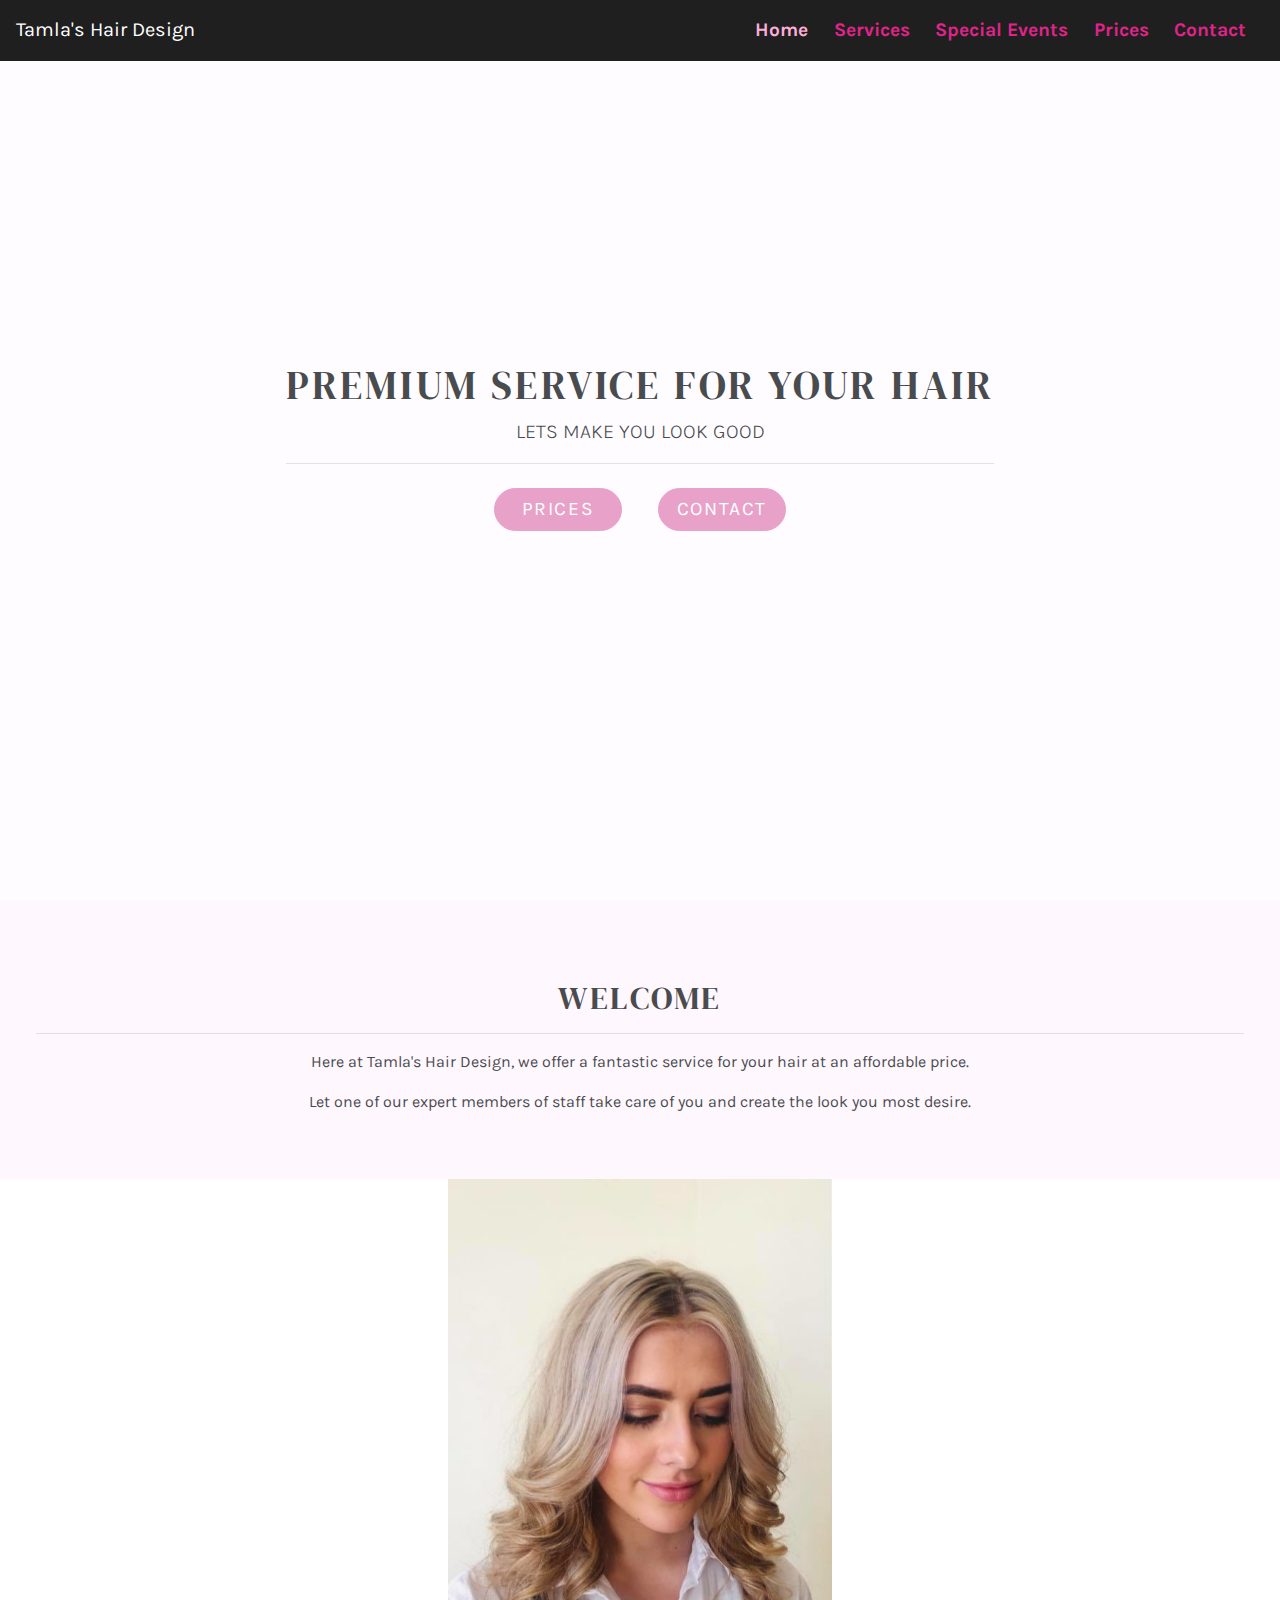
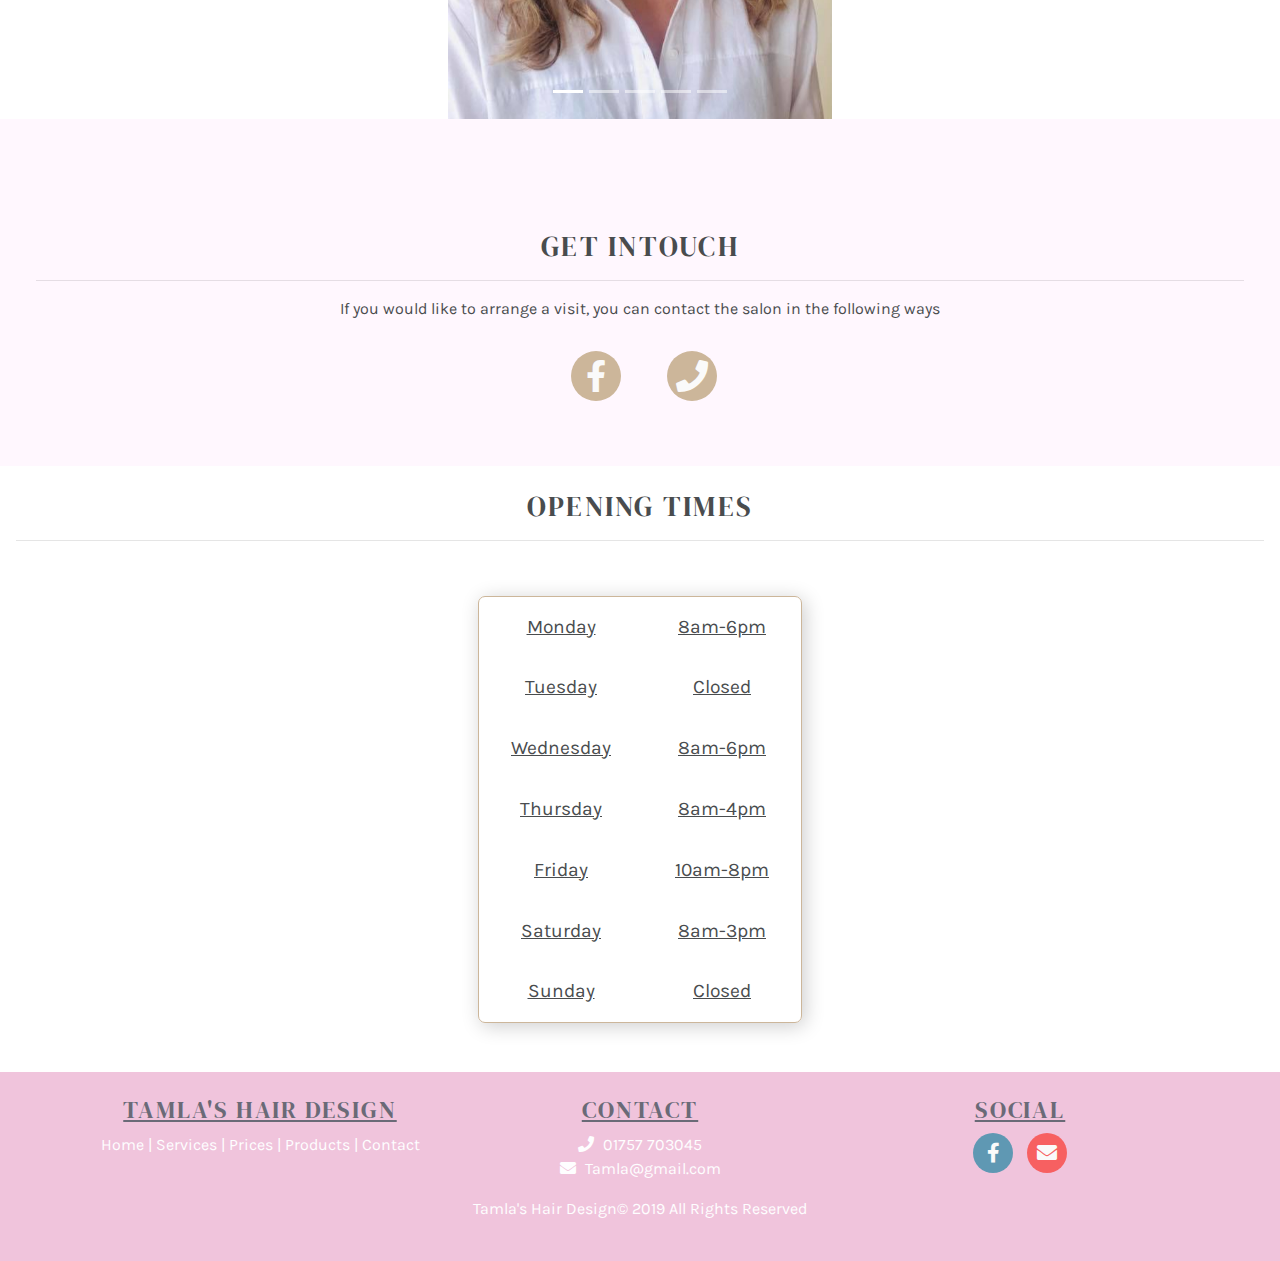
==== index.html @ ce4159d0 "refined index styles" ====
<!DOCTYPE html>
<html lang="en">

<head>
  <meta charset="UTF-8">
  <meta name="viewport" content="width=device-width, initial-scale=1.0">
  <meta http-equiv="X-UA-Compatible" content="ie=edge">
  <title>Tamla's Hair Design</title>

  <link rel="stylesheet" href="https://stackpath.bootstrapcdn.com/bootstrap/4.3.1/css/bootstrap.min.css" integrity="sha384-ggOyR0iXCbMQv3Xipma34MD+dH/1fQ784/j6cY/iJTQUOhcWr7x9JvoRxT2MZw1T" crossorigin="anonymous">
  <link rel="stylesheet" href="https://cdnjs.cloudflare.com/ajax/libs/font-awesome/5.9.0/css/all.min.css">
  <link rel="stylesheet" href="assets/styles/css/styles.css">
</head>

<body>

  <!--                                           Nav Section-->
  <div id="wrapper">
    <nav class="navbar navbar-expand-lg navbar-char">
      <a class="navbar-brand brand-color" href="index.html">Tamla's Hair Design</a>

      <button id="navbar-responsive-btn" class="navbar-toggler" type="button" data-toggle="collapse" data-target="#navbarLinks" aria-controls="navbarSupportedContent" aria-expanded="false" aria-label="Toggle navigation">
        <div class="icons">
          <span class="icon-bar icon-bar-top navbar-toggler-icon"></span>
          <span class="icon-bar navbar-toggler-icon"></span>
          <span class="icon-bar bottom navbar-toggler-icon"></span>
        </div>
      </button>

      <div class="collapse navbar-collapse" id="navbarLinks">
        <ul class="navbar-nav ml-auto">
          <li class="nav-item">
            <a class="nav-link active" href="index.html">Home <span class="sr-only">(current)</span></a>
          </li>
          <li class="nav-item">
            <a class="nav-link" href="service.html">Services</a>
          </li>
          <li class="nav-item">
            <a class="nav-link" href="spec-events.html">Special Events</a>
          </li>
          <li class="nav-item">
            <a class="nav-link" href="prices.html">Prices</a>
          </li>
          <li class="nav-item">
            <a class="nav-link" href="contact.html">Contact</a>
          </li>
        </ul>
      </div>
    </nav>
  </div>
  <!--                                           Callout Section-->
  <section class="container-fluid callout-section">

    <div class"row padding callout-container">
      <div class="col-xs-12 callout jumbotron jumbotron-color text-center">
        <h1>Premium service for your hair</h1>
        <p class="lead">Lets make you look good</p>
        <hr class="heading-underline">
        <button class="btn btn-primary btn-callout"><a href="prices.html">PRICES</a></button>
        <button class="btn btn-primary btn-callout"><a href="contact.html">CONTACT</a></button>
      </div>
    </div>
    <div class="color-overlay"></div>
  </section>

  <!--                                           Welcome Section-->
  <section class="container-fluid padding ">
    <div class="row text-center welcome">
      <div class="col-sm-12">
        <h2>Welcome</h2>
        <hr class="heading-underline">
        <p>Here at Tamla's Hair Design, we offer a fantastic service for your hair at an
          affordable price.</p>
        <p>Let one of our expert members of staff take care of you and create the look
          you most desire.</p>
      </div>
    </div>
  </section>

  <!--                                           Image carousel Section-->
  <section class="carousel">
    <div class="img-carousel" <div id="slides" class="carousel slide" data-ride="carousel">
      <ul class="carousel-indicators">
        <li data-target="#slides" data-slide-to="0" class="active"></li>
        <li data-target="#slides" data-slide-to="1"></li>
        <li data-target="#slides" data-slide-to="2"></li>
        <li data-target="#slides" data-slide-to="3"></li>
        <li data-target="#slides" data-slide-to="4"></li>
      </ul>
      <div class="carousel-inner" role="listbox">
        <div class="carousel-item active" style="background-image: url(assets/images/gallery/image1.jpg);">
        </div>
        <div class="carousel-item" style="background-image: url(assets/images/gallery/image2b.jpg);">
        </div>
        <div class="carousel-item" style="background-image: url(assets/images/gallery/image2a.jpg);">
        </div>
        <div class="carousel-item" style="background-image: url(assets/images/gallery/image3.jpg);">
        </div>
        <div class="carousel-item" style="background-image: url(assets/images/gallery/image4.jpg);">
        </div>
      </div>
    </div>
    </div>
  </section>

  <!--                                           Get Intouch Section-->

  <section class="container-fluid padding ">
    <div class="row text-center intouch ">
      <div class="col-sm-12">
        <h3>Get Intouch</h3>
        <hr class="heading-underline">
        <p> If you would like to arrange a visit, you can contact the salon in the following ways
          <ul class="social-links">
            <li><a target="_blank" href="https://www.facebook.com/Tamla-hair-design-1235791593165870/"><i class="fab fa-facebook-f"></i></a></li>
            <li><a target="_blank" href="tel:01757703045"><i class="fas fa-phone"></i></a></li>
          </ul>
      </div>
    </div>
  </section>

  <!--                                           Opening Times-->
  <section class="container-fluid padding opening">
    <div class="row text-center">
      <div class="col-sm-12 times-container">
        <h3>Opening Times</h3>
        <hr class="heading-underline">
        <table class="opening-times">
          <tbody class="card-shadow">
            <tr>
              <td>Monday</td>
              <td>8am-6pm</td>
            </tr>
            <tr>
              <td>Tuesday</td>
              <td>Closed</td>
            </tr>
            <tr>
              <td>Wednesday</td>
              <td>8am-6pm</td>
            </tr>
            <tr>
              <td>Thursday</td>
              <td>8am-4pm</td>
            </tr>
            <tr>
              <td>Friday</td>
              <td>10am-8pm</td>
            </tr>
            <tr>
              <td>Saturday</td>
              <td>8am-3pm</td>
            </tr>
            <tr>
              <td>Sunday</td>
              <td>Closed</td>
            </tr>
          </tbody>
        </table>
      </div>
    </div>
  </section>

  <!--                                           Footer Section-->
  <footer class="container-fluid footer-main padding">
    <div class="container footer-top">
      <div class="row text-center">
        <div class="col-xs-12 col-md-4 contact">
          <!------------------------------------------ Contact details-->
          <h4 class="footer-heading">Tamla's Hair Design</h4>
          <ul class="footer-pages">
            <li class="footer-link"><a class="link" href="index.html">Home |</a></li>
            <li class="footer-link"><a class="link" href="services.html">Services |</a></li>
            <li class="footer-link"><a class="link" href="spec-events.html">Prices |</a></li>
            <li class="footer-link"><a class="link" href="prices.html">Products |</a></li>
            <li class="footer-link"><a class="link" href="contact.html">Contact</a></li>
          </ul>

        </div>

        <!------------------------------------------ Pages links-->
        <div class="col-xs-12 col-md-4 links-section">
          <h4 class="footer-heading">Contact</h4>
          <ul class="contact-information">
            <li>
              <strong><i class="fas fa-phone icon"></i></strong>
              <span class="contact-text">
                01757 703045</span>
            </li>
            <li>
              <strong><i class="fas fa-envelope icon"></i></strong>
              <span class="contact-text">Tamla@gmail.com</span>
            </li>
          </ul>
        </div>


        <!------------------------------------------- Social Media-->
        <div class="col-xs-12 col-md-4 social">
          <h4 class="footer-heading">Social</h4>
          <ul class="social-links">
            <li><a target="_blank" href="https://www.facebook.com/Tamla-hair-design-1235791593165870/"><i class="fab fa-facebook-f"></i></a></li>
            <li><a target="_blank" href="mailto:holdsworth1302@gmail.com"><i class="fas fa-envelope mail"></i></a></li>
          </ul>
        </div>
      </div>
    </div>
    <div class="footer-bottom">
      <div class="row">
        <div class="container">
          <div class="col-xs-12 text-center copyright">
            <p>
              <a href="index.html">Tamla's Hair Design</a>© 2019 All Rights Reserved
            </p>
          </div>
        </div>
      </div>
    </div>
  </footer>
  </div>

  <!------------------------------------------------------------Bootstrap Scripts-->
  <script src="https://code.jquery.com/jquery-3.3.1.slim.min.js" integrity="sha384-q8i/X+965DzO0rT7abK41JStQIAqVgRVzpbzo5smXKp4YfRvH+8abtTE1Pi6jizo" crossorigin="anonymous"></script>
  <script src="https://cdnjs.cloudflare.com/ajax/libs/popper.js/1.14.7/umd/popper.min.js" integrity="sha384-UO2eT0CpHqdSJQ6hJty5KVphtPhzWj9WO1clHTMGa3JDZwrnQq4sF86dIHNDz0W1" crossorigin="anonymous"></script>
  <script src="https://stackpath.bootstrapcdn.com/bootstrap/4.3.1/js/bootstrap.min.js" integrity="sha384-JjSmVgyd0p3pXB1rRibZUAYoIIy6OrQ6VrjIEaFf/nJGzIxFDsf4x0xIM+B07jRM" crossorigin="anonymous"></script>
  <script type="text/javascript" src="assets/js/script.js"></script>
</body>


</html>
---- assets/styles/css/styles.css ----
@import url("https://fonts.googleapis.com/css?family=DM+Serif+Display");
@import url("https://fonts.googleapis.com/css?family=Karla&display=swap");
html body {
  font-family: "Karla", sans-serif;
  overflow-x: hidden;
  background-color: rgba(255, 230, 252, 0.32);
  color: #494c4e;
  font-size: 1rem; }

html h1,
html h2,
html h3,
html h4,
html h5,
html h6 {
  font-family: "DM Serif Display", serif;
  letter-spacing: 0.08em;
  text-transform: uppercase; }

.padding {
  padding: 1.5rem 1rem; }

.top-section {
  margin-top: 3.5rem; }

.navbar-char {
  background-color: #1F1F1F;
  position: fixed;
  left: 0;
  top: 0;
  width: 100%;
  z-index: 3; }
  .navbar-char .brand-color {
    color: white; }
  .navbar-char ul li {
    padding-right: 0.6rem;
    font-size: 1.2rem;
    font-weight: bold; }
    .navbar-char ul li a {
      color: #E0248A; }
    .navbar-char ul li .active {
      color: #fdaeda; }

#navbar-responsive-btn {
  padding: 9px 10px;
  border-color: #E0248A; }
  #navbar-responsive-btn .icons {
    display: inline-block; }
  #navbar-responsive-btn .icon-bar {
    display: block;
    width: 30px;
    height: 3px;
    border-radius: 1px;
    background-color: #E0248A;
    margin-top: 6px; }
  #navbar-responsive-btn .icon-bar-top {
    margin-top: 0; }

.hidden {
  display: none; }

footer {
  background-color: #F0C4DC;
  color: #FEFEFF; }
  footer h4 {
    color: #6a6a77;
    text-decoration: underline; }
  footer ul {
    padding-left: 0; }
    footer ul li {
      list-style: none; }
  footer a {
    color: #FEFEFF; }
  footer .footer-pages .footer-link {
    display: inline-block; }
  footer .icon {
    padding-right: 5px; }
  footer .social-links li {
    display: inline-block; }
    footer .social-links li a i {
      display: -webkit-box;
      display: -ms-flexbox;
      display: flex;
      -webkit-box-pack: center;
      -ms-flex-pack: center;
      justify-content: center;
      -webkit-box-align: center;
      -ms-flex-align: center;
      align-items: center;
      width: 40px;
      height: 40px;
      padding: 20px 0;
      border-radius: 50%;
      font-size: 20px;
      line-height: 0;
      text-align: center;
      margin: 0 5px;
      color: #fafafa;
      background: #5f98b3; }
    footer .social-links li a .mail {
      background-color: #f75959f0; }

.card-shadow {
  -webkit-box-shadow: 3px 3px 20px rgba(0, 0, 0, 0.2);
  box-shadow: 3px 3px 20px rgba(0, 0, 0, 0.2); }

/*Callout styles*/
.callout-section {
  display: -webkit-box;
  display: -ms-flexbox;
  display: flex;
  -webkit-box-align: center;
  -ms-flex-align: center;
  align-items: center;
  -webkit-box-pack: center;
  -ms-flex-pack: center;
  justify-content: center;
  height: 100vh;
  background-image: url("../../images/callout/model.jpg");
  background-position: center;
  background-repeat: no-repeat;
  background-size: cover;
  position: relative; }
  .callout-section .color-overlay {
    width: 100%;
    height: 100%;
    background-color: rgba(255, 255, 255, 0.7);
    opacity: 0.95;
    position: absolute; }
  .callout-section .callout {
    margin: auto;
    z-index: 2;
    position: relative;
    text-transform: uppercase; }
  .callout-section .jumbotron-color {
    background-color: rgba(255, 244, 234, 0); }
    .callout-section .jumbotron-color .btn-callout {
      background-color: #e8a1c9;
      border-color: #e8a1c9;
      border-radius: 30px;
      letter-spacing: 0.1em;
      margin: 0.5rem 1rem;
      width: 8rem; }
      .callout-section .jumbotron-color .btn-callout a {
        color: white;
        font-size: 1.2rem; }
    .callout-section .jumbotron-color .btn-callout:hover {
      background-color: #cc96b4;
      border-color: #cc96b4; }

/*Welcome styles*/
.welcome {
  padding: 30px 5px 0px 5px;
  margin: 25px 0;
  background-color: inherit; }

/*Image slider styles*/
.carousel {
  background-color: white; }

.carousel-item {
  height: 60vh;
  background-position: center;
  background-repeat: no-repeat;
  background-size: cover; }

/*Intouch styles*/
.intouch {
  padding: 30px 5px 0px 5px;
  margin: 25px 0;
  background-color: inherit; }
  .intouch ul {
    list-style: none;
    margin-top: 30px; }
    .intouch ul li {
      display: inline-block;
      padding-right: 2rem; }
      .intouch ul li i {
        display: -webkit-box;
        display: -ms-flexbox;
        display: flex;
        -webkit-box-pack: center;
        -ms-flex-pack: center;
        justify-content: center;
        -webkit-box-align: center;
        -ms-flex-align: center;
        align-items: center;
        width: 40px;
        height: 40px;
        padding: 20px 0;
        border-radius: 50%;
        font-size: 20px;
        line-height: 0;
        text-align: center;
        margin: 0 5px;
        height: 50px;
        width: 50px;
        font-size: 2rem;
        color: #fafafa;
        background: #ccb69a; }

.opening {
  background-color: white; }
  .opening .opening-times {
    display: -webkit-box;
    display: -ms-flexbox;
    display: flex;
    -webkit-box-align: center;
    -ms-flex-align: center;
    align-items: center;
    -webkit-box-pack: center;
    -ms-flex-pack: center;
    justify-content: center;
    font-size: 1.2rem;
    padding: 30px 5px 0px 5px;
    margin: 25px 0;
    background-color: inherit; }
    .opening .opening-times tbody {
      border: 1px solid #ccb69a;
      border-radius: 7px; }
    .opening .opening-times tr {
      text-decoration: underline; }
    .opening .opening-times td {
      padding: 1rem 2rem; }

@media (min-width: 768px) {
  .img-carousel {
    margin: 0 auto;
    max-width: 50%; }
  .carousel-item {
    margin: 2em inherit; } }

@media (min-width: 992px) {
  .img-carousel {
    max-width: 40%;
    margin-bottom: 2rem; } }

@media (min-width: 1200px) {
  .img-carousel {
    max-width: 30%;
    margin-bottom: 2rem; } }

.intro {
  margin-top: 5rem; }

.services {
  display: -webkit-box;
  display: -ms-flexbox;
  display: flex;
  -webkit-box-align: center;
  -ms-flex-align: center;
  align-items: center;
  -webkit-box-pack: center;
  -ms-flex-pack: center;
  justify-content: center; }
  .services .service-card {
    margin: 0 auto 2rem auto;
    border-radius: 7px; }
    .services .service-card .btn-card {
      background-color: #e8a1c9;
      border-color: #e8a1c9;
      font-weight: bold; }

.special-events {
  margin-top: 3.5rem; }

.events-carousel {
  margin: 0 auto; }

@media (min-width: 576px) {
  .events-carousel {
    max-width: 60%;
    margin-bottom: 2rem; } }

@media (min-width: 768px) {
  .events-carousel {
    max-width: 50%;
    margin-bottom: 2rem; } }

@media (min-width: 992px) {
  .events-carousel {
    max-width: 40%;
    margin-bottom: 2rem; } }

@media (min-width: 1200px) {
  .events-carousel {
    max-width: 30%;
    margin-bottom: 2rem; } }

.prices-intro {
  margin-top: 3.5rem; }

.prices .icon-circle {
  display: -webkit-box;
  display: -ms-flexbox;
  display: flex;
  -webkit-box-pack: center;
  -ms-flex-pack: center;
  justify-content: center;
  -webkit-box-align: center;
  -ms-flex-align: center;
  align-items: center;
  background-color: rgba(21, 21, 21, 0.58);
  border-radius: 50%;
  width: 25px;
  height: 25px; }

.prices .carousel-item .card {
  margin: 0 auto;
  border-radius: 10px;
  -webkit-box-shadow: 3px, 3px, 10px rgba(0, 0, 0, 0.3);
  box-shadow: 3px, 3px, 10px rgba(0, 0, 0, 0.3);
  min-height: 55vh; }

.price-list {
  margin: auto;
  font-size: 1.5rem; }
  .price-list td {
    padding: 1rem 1.8rem; }
  .price-list .title {
    font-weight: bold; }

.contact-details {
  background-color: white;
  border-radius: 10px;
  border: 1px solid #efdd7e;
  width: 100%; }

.icon-style {
  display: -webkit-box;
  display: -ms-flexbox;
  display: flex;
  -webkit-box-pack: center;
  -ms-flex-pack: center;
  justify-content: center;
  -webkit-box-align: center;
  -ms-flex-align: center;
  align-items: center;
  background-color: rgba(187, 173, 105, 0.58);
  border-radius: 50%;
  width: 2.5rem;
  height: 2.5rem;
  font-size: 2rem; }

.contact-list {
  list-style: none; }

.icon-container {
  display: -webkit-box;
  display: -ms-flexbox;
  display: flex;
  -webkit-box-align: center;
  -ms-flex-align: center;
  align-items: center;
  -webkit-box-pack: center;
  -ms-flex-pack: center;
  justify-content: center; }
  .icon-container table {
    display: inline-block;
    padding: 2.5rem; }
    .icon-container table .icon-style {
      margin: 0 auto; }

.location {
  background-color: white; }

.address-container {
  display: -webkit-box;
  display: -ms-flexbox;
  display: flex;
  -webkit-box-pack: center;
  -ms-flex-pack: center;
  justify-content: center;
  background-color: #f7f7f7;
  padding: 1rem; }
  .address-container .address-list {
    list-style: none;
    text-align: left;
    padding-left: 20px;
    font-weight: bold; }

#map {
  margin-top: 1rem;
  height: 300px;
  width: 100%;
  background-color: grey; }
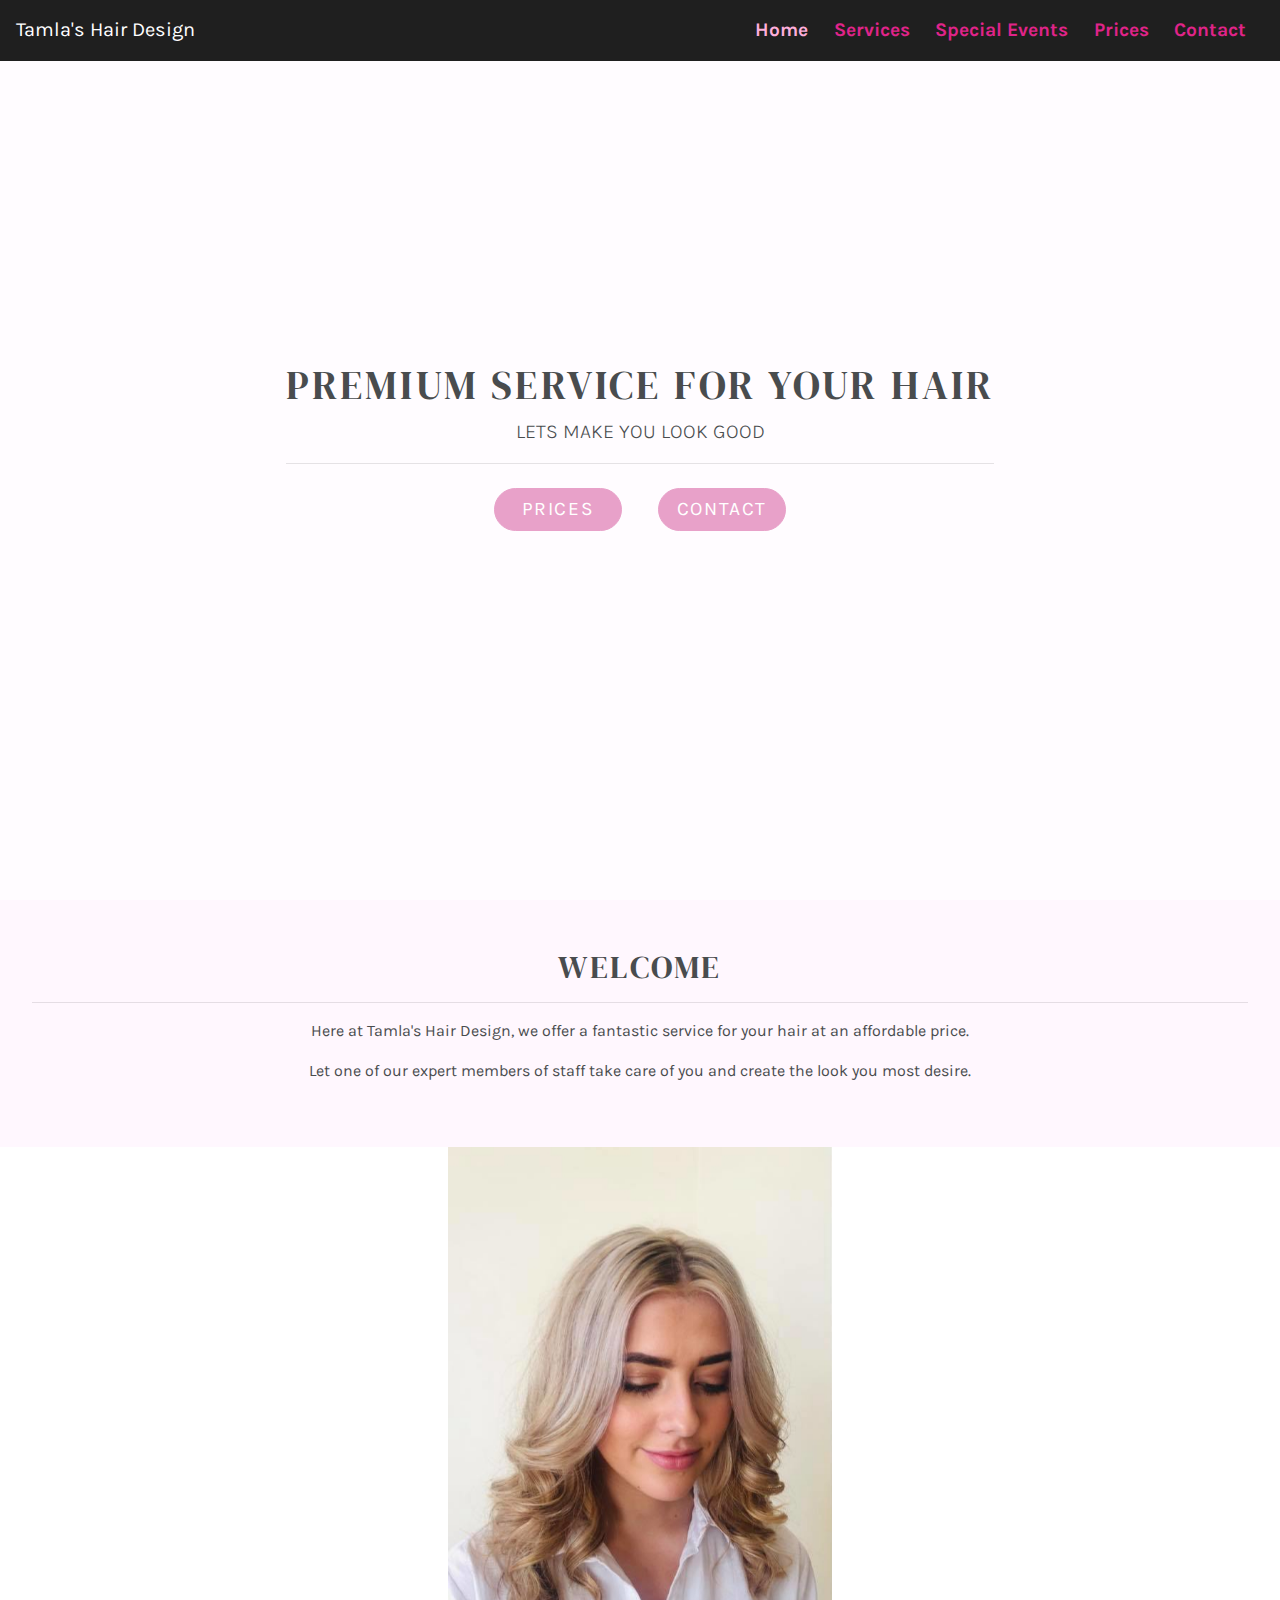
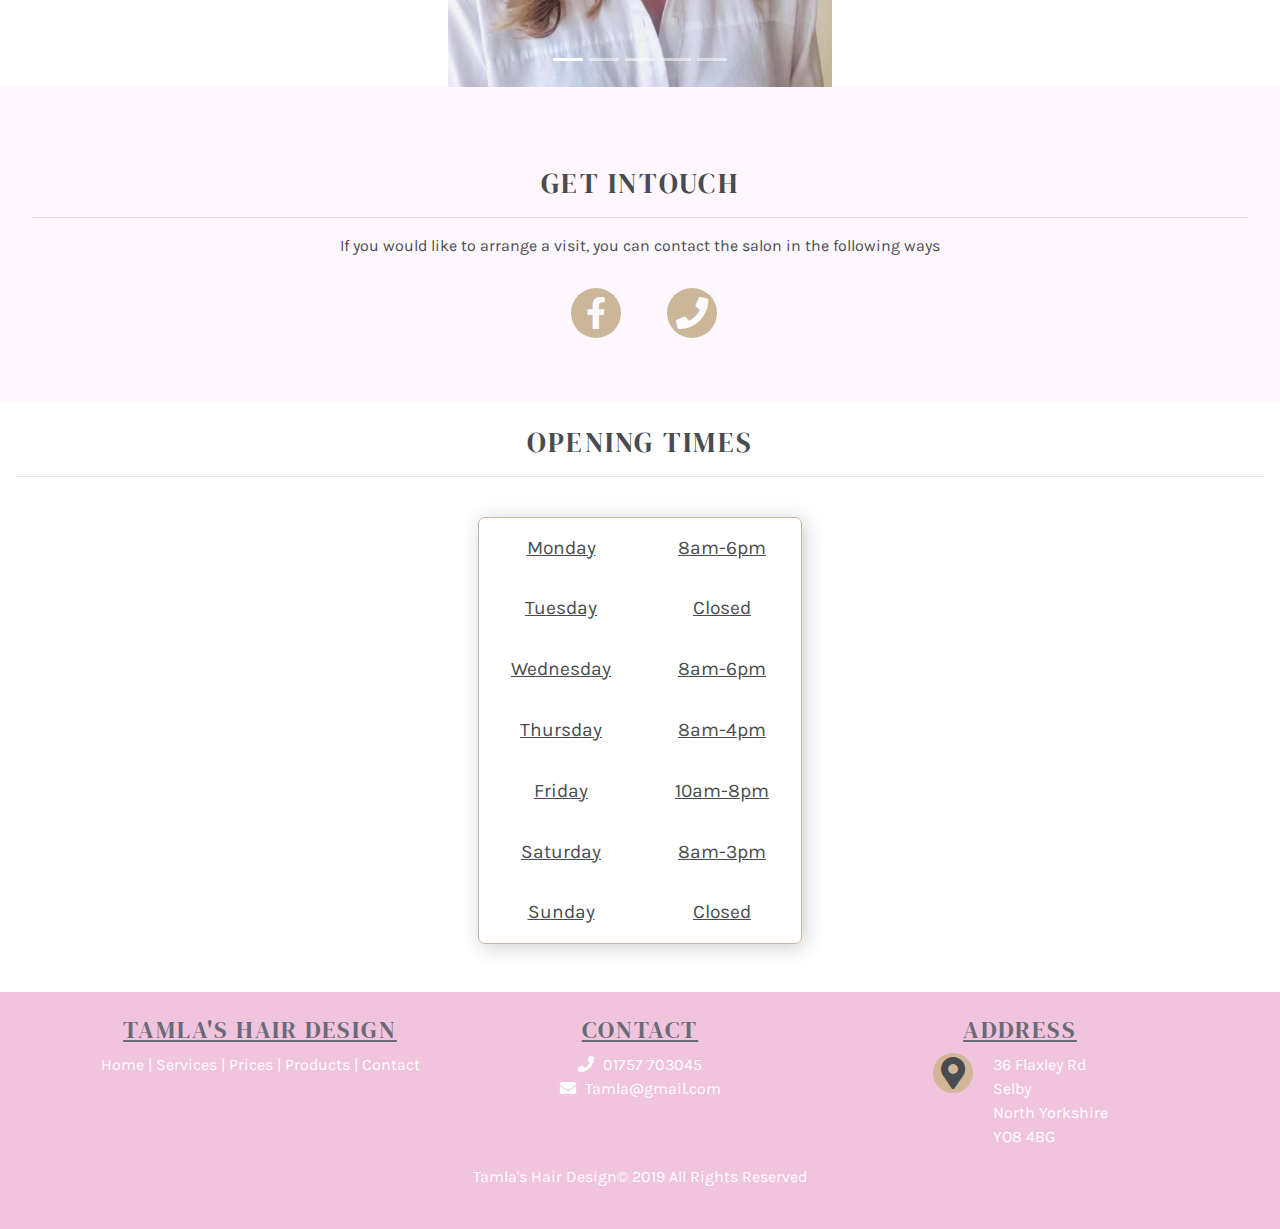
==== commit 2265d6f7: "added new address section to footer" ====
--- a/index.html
+++ b/index.html
@@ -195,13 +195,18 @@
         </div>
 
 
-        <!------------------------------------------- Social Media-->
-        <div class="col-xs-12 col-md-4 social">
-          <h4 class="footer-heading">Social</h4>
-          <ul class="social-links">
-            <li><a target="_blank" href="https://www.facebook.com/Tamla-hair-design-1235791593165870/"><i class="fab fa-facebook-f"></i></a></li>
-            <li><a target="_blank" href="mailto:holdsworth1302@gmail.com"><i class="fas fa-envelope mail"></i></a></li>
-          </ul>
+        <!------------------------------------------- Address-->
+        <div class="col-xs-12 col-md-4 address">
+          <h4 class="footer-heading">Address</h4>
+          <div class="footer-address">
+            <span class="icon-style icon-address"><i class="fas fa-map-marker-alt"></i></span>
+            <ul class="address-list">
+              <li>36 Flaxley Rd</li>
+              <li>Selby</li>
+              <li>North Yorkshire</li>
+              <li>YO8 4BG</li>
+            </ul>
+          </div>
         </div>
       </div>
     </div>
--- a/assets/styles/css/styles.css
+++ b/assets/styles/css/styles.css
@@ -15,7 +15,8 @@
 html h6 {
   font-family: "DM Serif Display", serif;
   letter-spacing: 0.08em;
-  text-transform: uppercase; }
+  text-transform: uppercase;
+  text-align: center; }
 
 .padding {
   padding: 1.5rem 1rem; }
@@ -59,6 +60,27 @@
 .hidden {
   display: none; }
 
+.btn {
+  border-radius: 30px;
+  letter-spacing: 0.1em;
+  margin: 0.5rem 1rem;
+  width: 8rem; }
+
+.round-image {
+  display: -webkit-box;
+  display: -ms-flexbox;
+  display: flex;
+  -webkit-box-pack: center;
+  -ms-flex-pack: center;
+  justify-content: center;
+  -webkit-box-align: center;
+  -ms-flex-align: center;
+  align-items: center;
+  width: 200px;
+  height: 200px;
+  border-radius: 50%;
+  margin: 0 auto; }
+
 footer {
   background-color: #F0C4DC;
   color: #FEFEFF; }
@@ -75,9 +97,20 @@
     display: inline-block; }
   footer .icon {
     padding-right: 5px; }
-  footer .social-links li {
-    display: inline-block; }
-    footer .social-links li a i {
+  footer .footer-address {
+    display: -webkit-box;
+    display: -ms-flexbox;
+    display: flex;
+    -webkit-box-pack: center;
+    -ms-flex-pack: center;
+    justify-content: center;
+    color: #494c4e; }
+    footer .footer-address .address-list {
+      list-style: none;
+      text-align: left;
+      padding-left: 20px;
+      color: white; }
+    footer .footer-address .icon-style {
       display: -webkit-box;
       display: -ms-flexbox;
       display: flex;
@@ -87,18 +120,11 @@
       -webkit-box-align: center;
       -ms-flex-align: center;
       align-items: center;
-      width: 40px;
-      height: 40px;
-      padding: 20px 0;
+      background-color: rgba(187, 173, 105, 0.58);
       border-radius: 50%;
-      font-size: 20px;
-      line-height: 0;
-      text-align: center;
-      margin: 0 5px;
-      color: #fafafa;
-      background: #5f98b3; }
-    footer .social-links li a .mail {
-      background-color: #f75959f0; }
+      width: 2.5rem;
+      height: 2.5rem;
+      font-size: 2rem; }
 
 .card-shadow {
   -webkit-box-shadow: 3px 3px 20px rgba(0, 0, 0, 0.2);
@@ -150,8 +176,7 @@
 
 /*Welcome styles*/
 .welcome {
-  padding: 30px 5px 0px 5px;
-  margin: 25px 0;
+  padding: 1.5rem 1rem;
   background-color: inherit; }
 
 /*Image slider styles*/
@@ -166,8 +191,7 @@
 
 /*Intouch styles*/
 .intouch {
-  padding: 30px 5px 0px 5px;
-  margin: 25px 0;
+  padding: 1.5rem 1rem;
   background-color: inherit; }
   .intouch ul {
     list-style: none;
@@ -212,8 +236,7 @@
     -ms-flex-pack: center;
     justify-content: center;
     font-size: 1.2rem;
-    padding: 30px 5px 0px 5px;
-    margin: 25px 0;
+    padding: 1.5rem 1rem;
     background-color: inherit; }
     .opening .opening-times tbody {
       border: 1px solid #ccb69a;
@@ -243,6 +266,15 @@
 .intro {
   margin-top: 5rem; }
 
+.btn-services {
+  background-color: #e8a1c9;
+  border-color: #e8a1c9;
+  color: white; }
+
+.btn-services:hover {
+  background-color: #cc96b4;
+  border-color: #cc96b4; }
+
 .services {
   display: -webkit-box;
   display: -ms-flexbox;
@@ -256,13 +288,17 @@
   .services .service-card {
     margin: 0 auto 2rem auto;
     border-radius: 7px; }
-    .services .service-card .btn-card {
-      background-color: #e8a1c9;
-      border-color: #e8a1c9;
-      font-weight: bold; }
+    .services .service-card .card-image-size {
+      height: 350px; }
+
+.description {
+  display: block; }
 
 .special-events {
-  margin-top: 3.5rem; }
+  background-color: white; }
+
+.events {
+  background-color: white; }
 
 .events-carousel {
   margin: 0 auto; }
@@ -286,6 +322,27 @@
   .events-carousel {
     max-width: 30%;
     margin-bottom: 2rem; } }
+
+.products {
+  margin-top: 3.5rem; }
+
+.products {
+  padding: 1.5rem 1rem;
+  background-color: inherit;
+  background-color: white; }
+  .products .section-container {
+    margin-bottom: 30px; }
+    .products .section-container p {
+      margin-top: 15px; }
+  .products .ghd {
+    background-image: url("../../images/services/products/ghd.gif");
+    background-position: center;
+    background-repeat: no-repeat;
+    background-size: cover; }
+  .products .shampoo {
+    background-color: grey; }
+  .products .hair {
+    background-color: grey; }
 
 .prices-intro {
   margin-top: 3.5rem; }
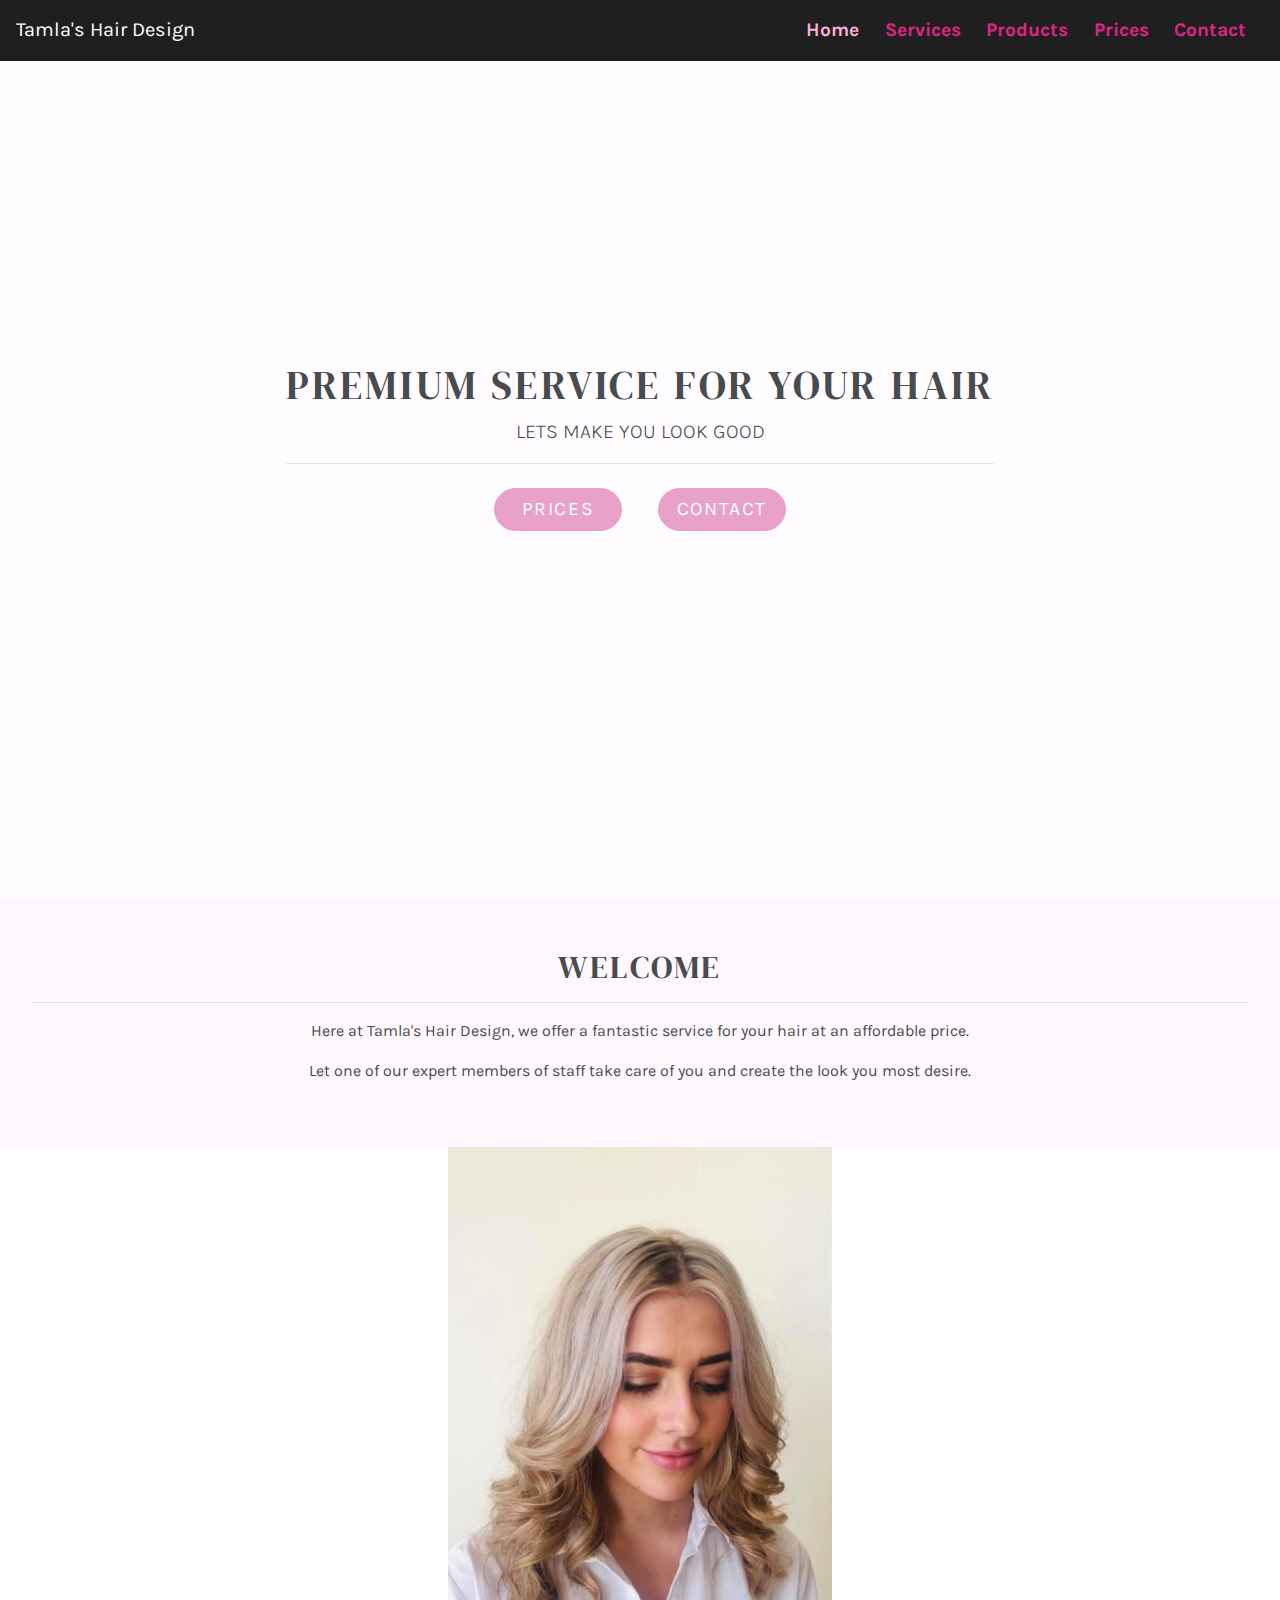
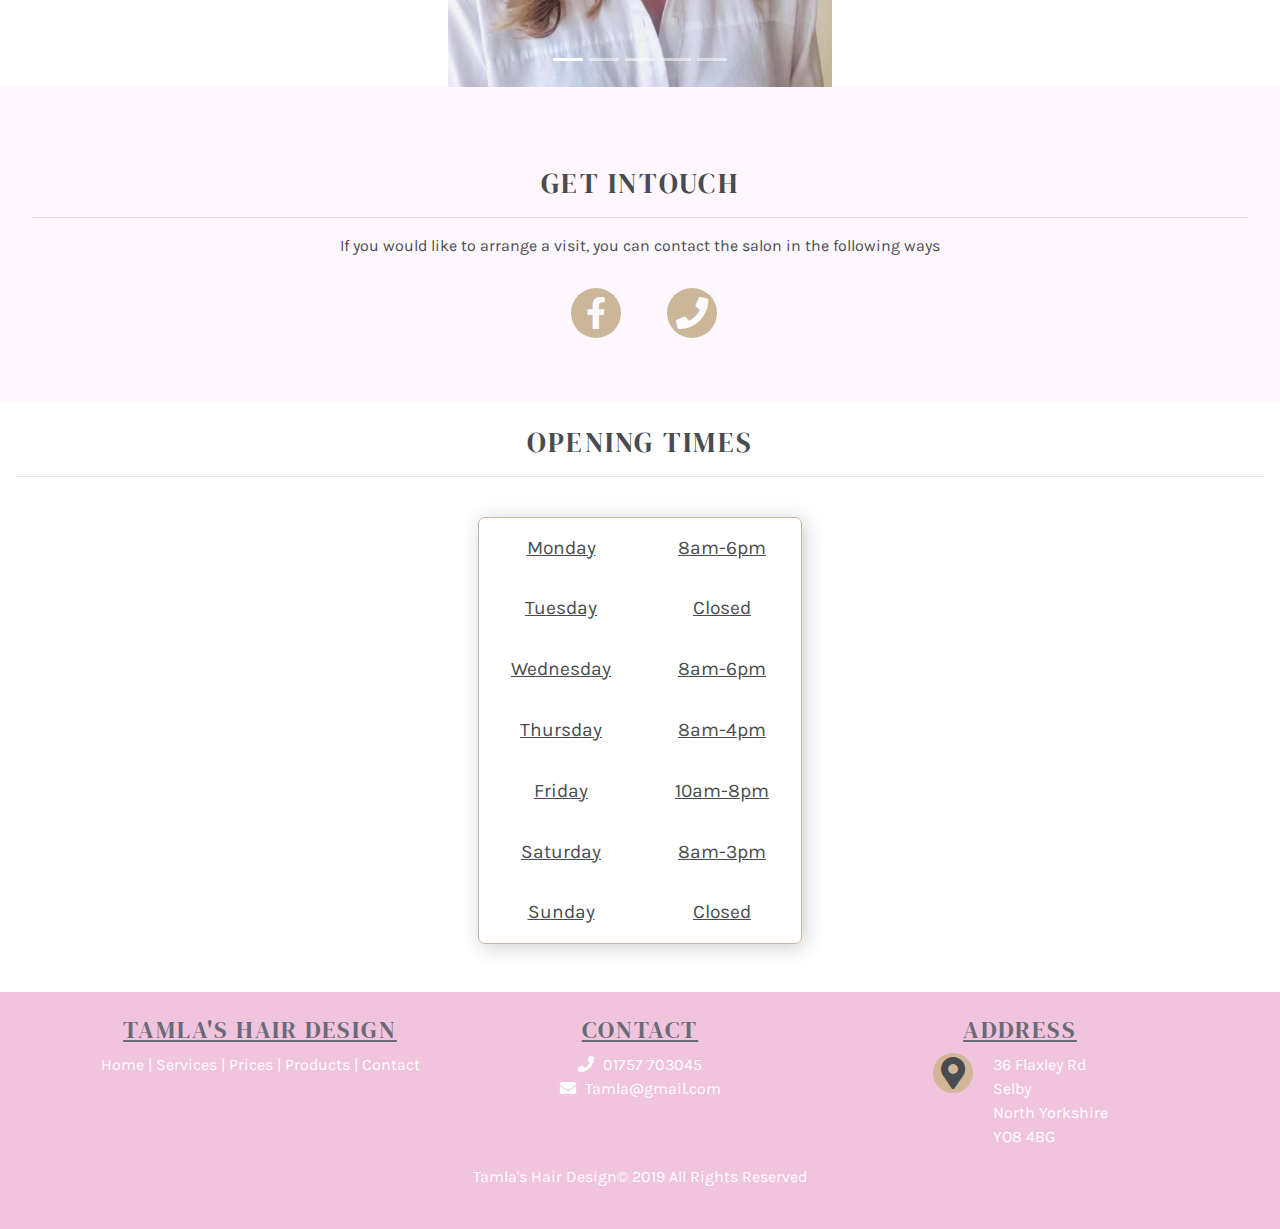
==== commit d1351bee: "renamed special events page to products" ====
--- a/index.html
+++ b/index.html
@@ -36,7 +36,7 @@
             <a class="nav-link" href="service.html">Services</a>
           </li>
           <li class="nav-item">
-            <a class="nav-link" href="spec-events.html">Special Events</a>
+            <a class="nav-link" href="products.html">Products</a>
           </li>
           <li class="nav-item">
             <a class="nav-link" href="prices.html">Prices</a>
--- a/assets/styles/css/styles.css
+++ b/assets/styles/css/styles.css
@@ -347,41 +347,48 @@
 .prices-intro {
   margin-top: 3.5rem; }
 
-.prices .icon-circle {
-  display: -webkit-box;
-  display: -ms-flexbox;
-  display: flex;
-  -webkit-box-pack: center;
-  -ms-flex-pack: center;
-  justify-content: center;
-  -webkit-box-align: center;
-  -ms-flex-align: center;
-  align-items: center;
-  background-color: rgba(21, 21, 21, 0.58);
-  border-radius: 50%;
-  width: 25px;
-  height: 25px; }
-
-.prices .carousel-item .card {
-  margin: 0 auto;
-  border-radius: 10px;
-  -webkit-box-shadow: 3px, 3px, 10px rgba(0, 0, 0, 0.3);
-  box-shadow: 3px, 3px, 10px rgba(0, 0, 0, 0.3);
-  min-height: 55vh; }
+.prices {
+  background-color: white; }
+  .prices .icon-circle {
+    display: -webkit-box;
+    display: -ms-flexbox;
+    display: flex;
+    -webkit-box-pack: center;
+    -ms-flex-pack: center;
+    justify-content: center;
+    -webkit-box-align: center;
+    -ms-flex-align: center;
+    align-items: center;
+    background-color: rgba(21, 21, 21, 0.58);
+    border-radius: 50%;
+    width: 25px;
+    height: 25px; }
+  .prices .carousel-item .card {
+    margin: 0 auto;
+    border: 1px solid #ccb69a;
+    background-color: #ccb69a;
+    border-radius: 10px;
+    -webkit-box-shadow: 3px, 3px, 10px rgba(0, 0, 0, 0.3);
+    box-shadow: 3px, 3px, 10px rgba(0, 0, 0, 0.3);
+    height: 55vh; }
 
 .price-list {
   margin: auto;
-  font-size: 1.5rem; }
+  font-size: 1.3rem; }
   .price-list td {
     padding: 1rem 1.8rem; }
   .price-list .title {
-    font-weight: bold; }
+    text-decoration: underline; }
+
+.contact-title {
+  text-align: center; }
 
 .contact-details {
   background-color: white;
   border-radius: 10px;
   border: 1px solid #efdd7e;
-  width: 100%; }
+  width: 100%;
+  padding: 15px; }
 
 .icon-style {
   display: -webkit-box;
@@ -429,7 +436,8 @@
   -ms-flex-pack: center;
   justify-content: center;
   background-color: #f7f7f7;
-  padding: 1rem; }
+  padding: 1rem;
+  width: 100%; }
   .address-container .address-list {
     list-style: none;
     text-align: left;
@@ -441,3 +449,16 @@
   height: 300px;
   width: 100%;
   background-color: grey; }
+
+@media (min-width: 576px) {
+  .contact-details {
+    margin: 0 auto;
+    max-width: 60%; } }
+
+@media (min-width: 768px) {
+  .address-container {
+    width: 200px; }
+  #map {
+    margin-top: 0;
+    height: 500px;
+    width: 600px; } }
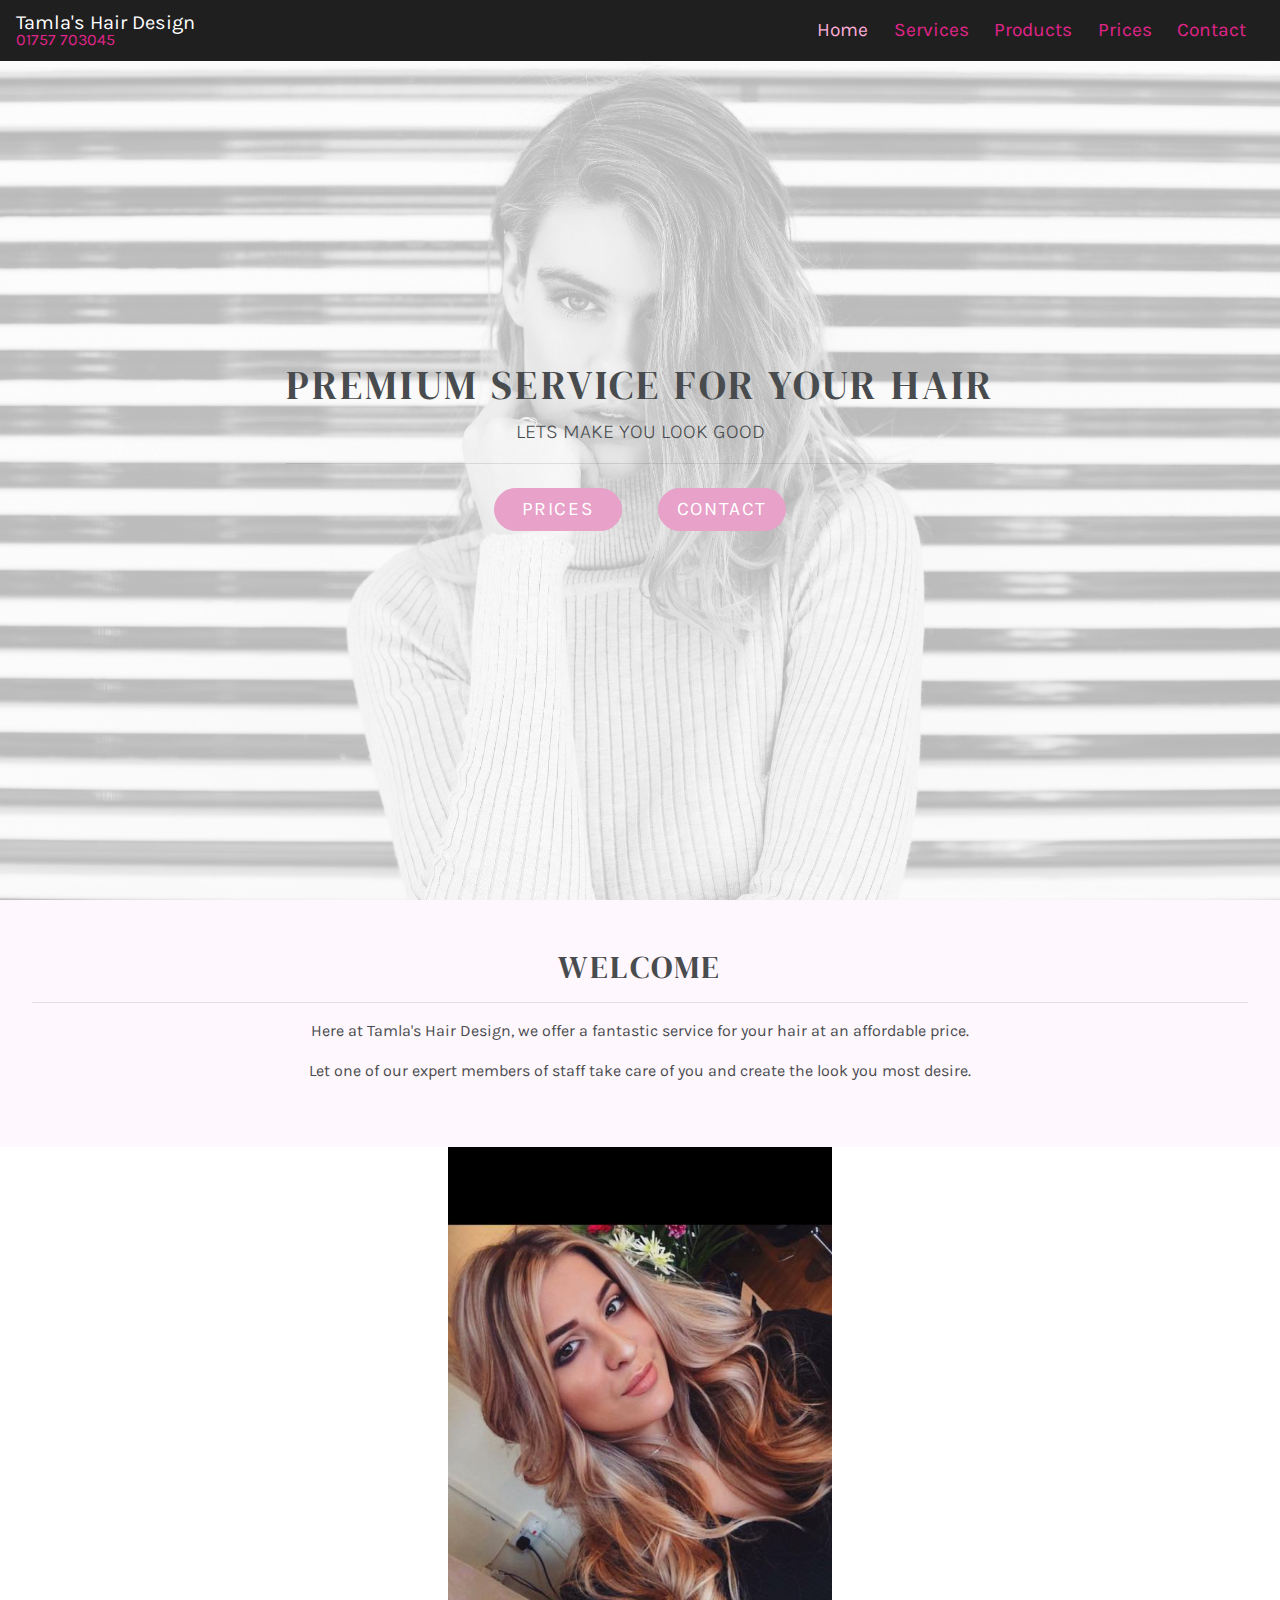
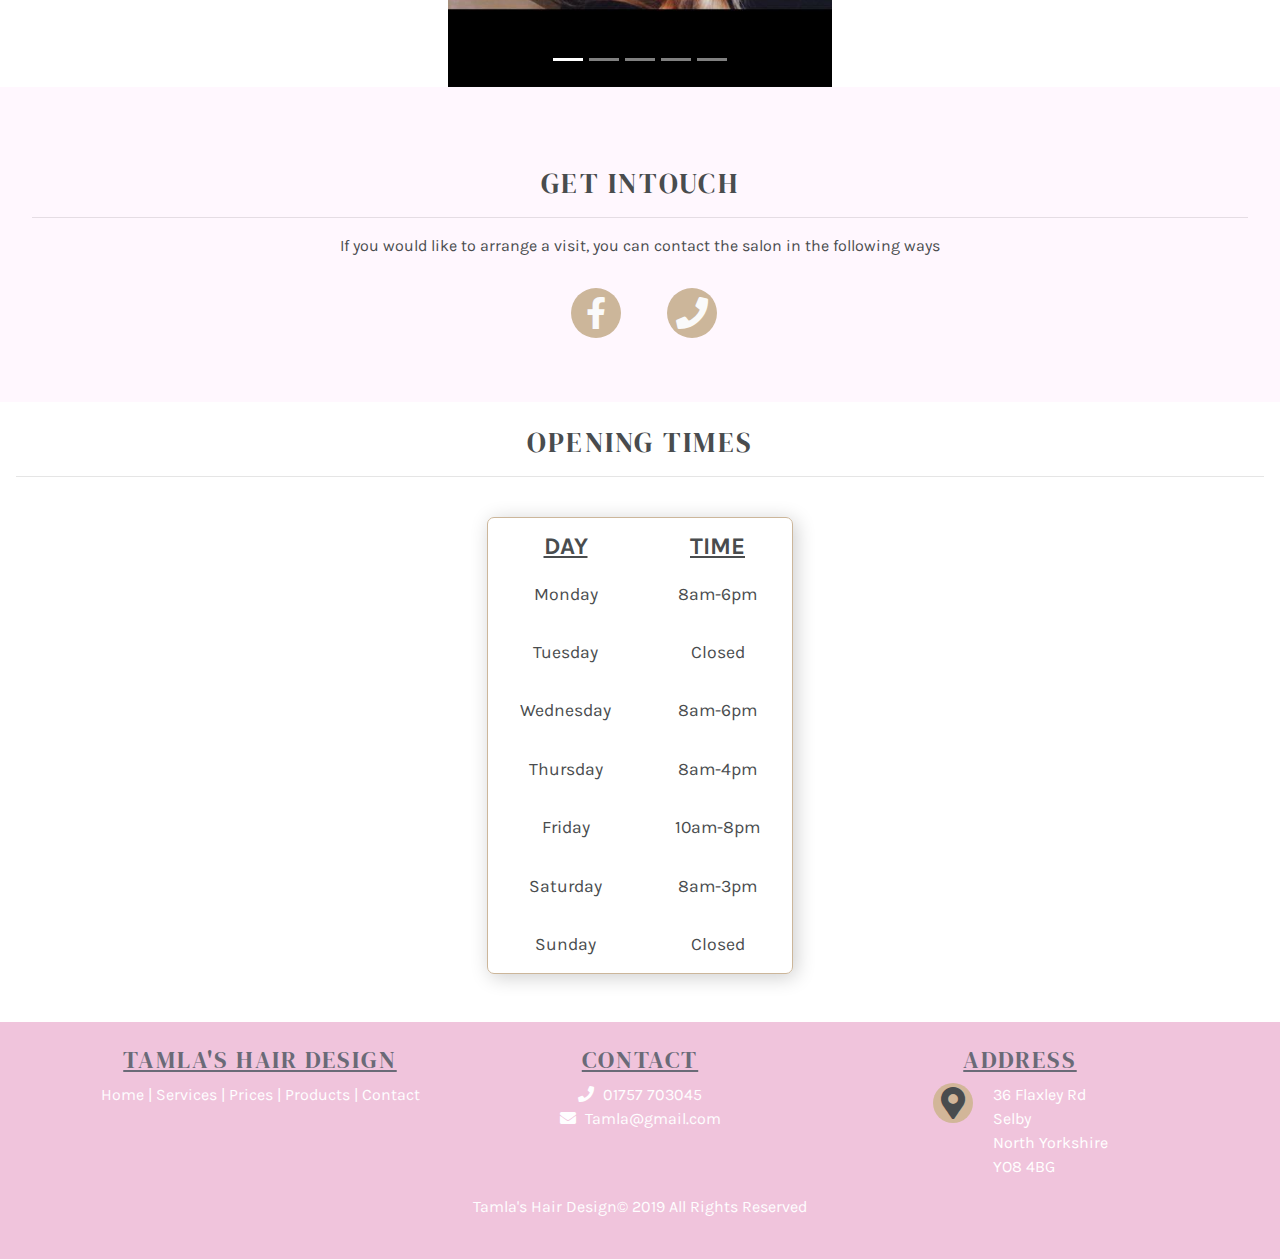
==== commit 5ecb7526: "added time headings" ====
--- a/index.html
+++ b/index.html
@@ -17,7 +17,10 @@
   <!--                                           Nav Section-->
   <div id="wrapper">
     <nav class="navbar navbar-expand-lg navbar-char">
-      <a class="navbar-brand brand-color" href="index.html">Tamla's Hair Design</a>
+      <ul id="nav-list">
+        <li><a class="navbar-brand brand-color" href="index.html">Tamla's Hair Design</a></li>
+        <li class="nav-number"><p>01757 703045 </p></li>
+      </ul>
 
       <button id="navbar-responsive-btn" class="navbar-toggler" type="button" data-toggle="collapse" data-target="#navbarLinks" aria-controls="navbarSupportedContent" aria-expanded="false" aria-label="Toggle navigation">
         <div class="icons">
@@ -128,6 +131,10 @@
         <table class="opening-times">
           <tbody class="card-shadow">
             <tr>
+              <th>Day</th>
+              <th>Time</th>
+            </tr>
+            <tr>
               <td>Monday</td>
               <td>8am-6pm</td>
             </tr>
@@ -171,7 +178,7 @@
           <ul class="footer-pages">
             <li class="footer-link"><a class="link" href="index.html">Home |</a></li>
             <li class="footer-link"><a class="link" href="services.html">Services |</a></li>
-            <li class="footer-link"><a class="link" href="spec-events.html">Prices |</a></li>
+            <li class="footer-link"><a class="link" href="prices.html">Prices |</a></li>
             <li class="footer-link"><a class="link" href="prices.html">Products |</a></li>
             <li class="footer-link"><a class="link" href="contact.html">Contact</a></li>
           </ul>
--- a/assets/styles/css/styles.css
+++ b/assets/styles/css/styles.css
@@ -23,6 +23,21 @@
 
 .top-section {
   margin-top: 3.5rem; }
+
+#nav-list {
+  margin-bottom: 0;
+  padding-left: 0; }
+  #nav-list li {
+    list-style: none; }
+    #nav-list li p {
+      font-size: 1rem;
+      color: #E0248A;
+      margin-bottom: 0;
+      font-weight: normal; }
+    #nav-list li a {
+      padding: 0; }
+  #nav-list .nav-number {
+    margin-top: -10px; }
 
 .navbar-char {
   background-color: #1F1F1F;
@@ -36,7 +51,7 @@
   .navbar-char ul li {
     padding-right: 0.6rem;
     font-size: 1.2rem;
-    font-weight: bold; }
+    font-weight: normal; }
     .navbar-char ul li a {
       color: #E0248A; }
     .navbar-char ul li .active {
@@ -235,13 +250,16 @@
     -webkit-box-pack: center;
     -ms-flex-pack: center;
     justify-content: center;
-    font-size: 1.2rem;
+    font-size: 1.1rem;
     padding: 1.5rem 1rem;
     background-color: inherit; }
     .opening .opening-times tbody {
       border: 1px solid #ccb69a;
       border-radius: 7px; }
-    .opening .opening-times tr {
+    .opening .opening-times th {
+      text-transform: uppercase;
+      padding-top: 10px;
+      font-size: 1.5rem;
       text-decoration: underline; }
     .opening .opening-times td {
       padding: 1rem 2rem; }
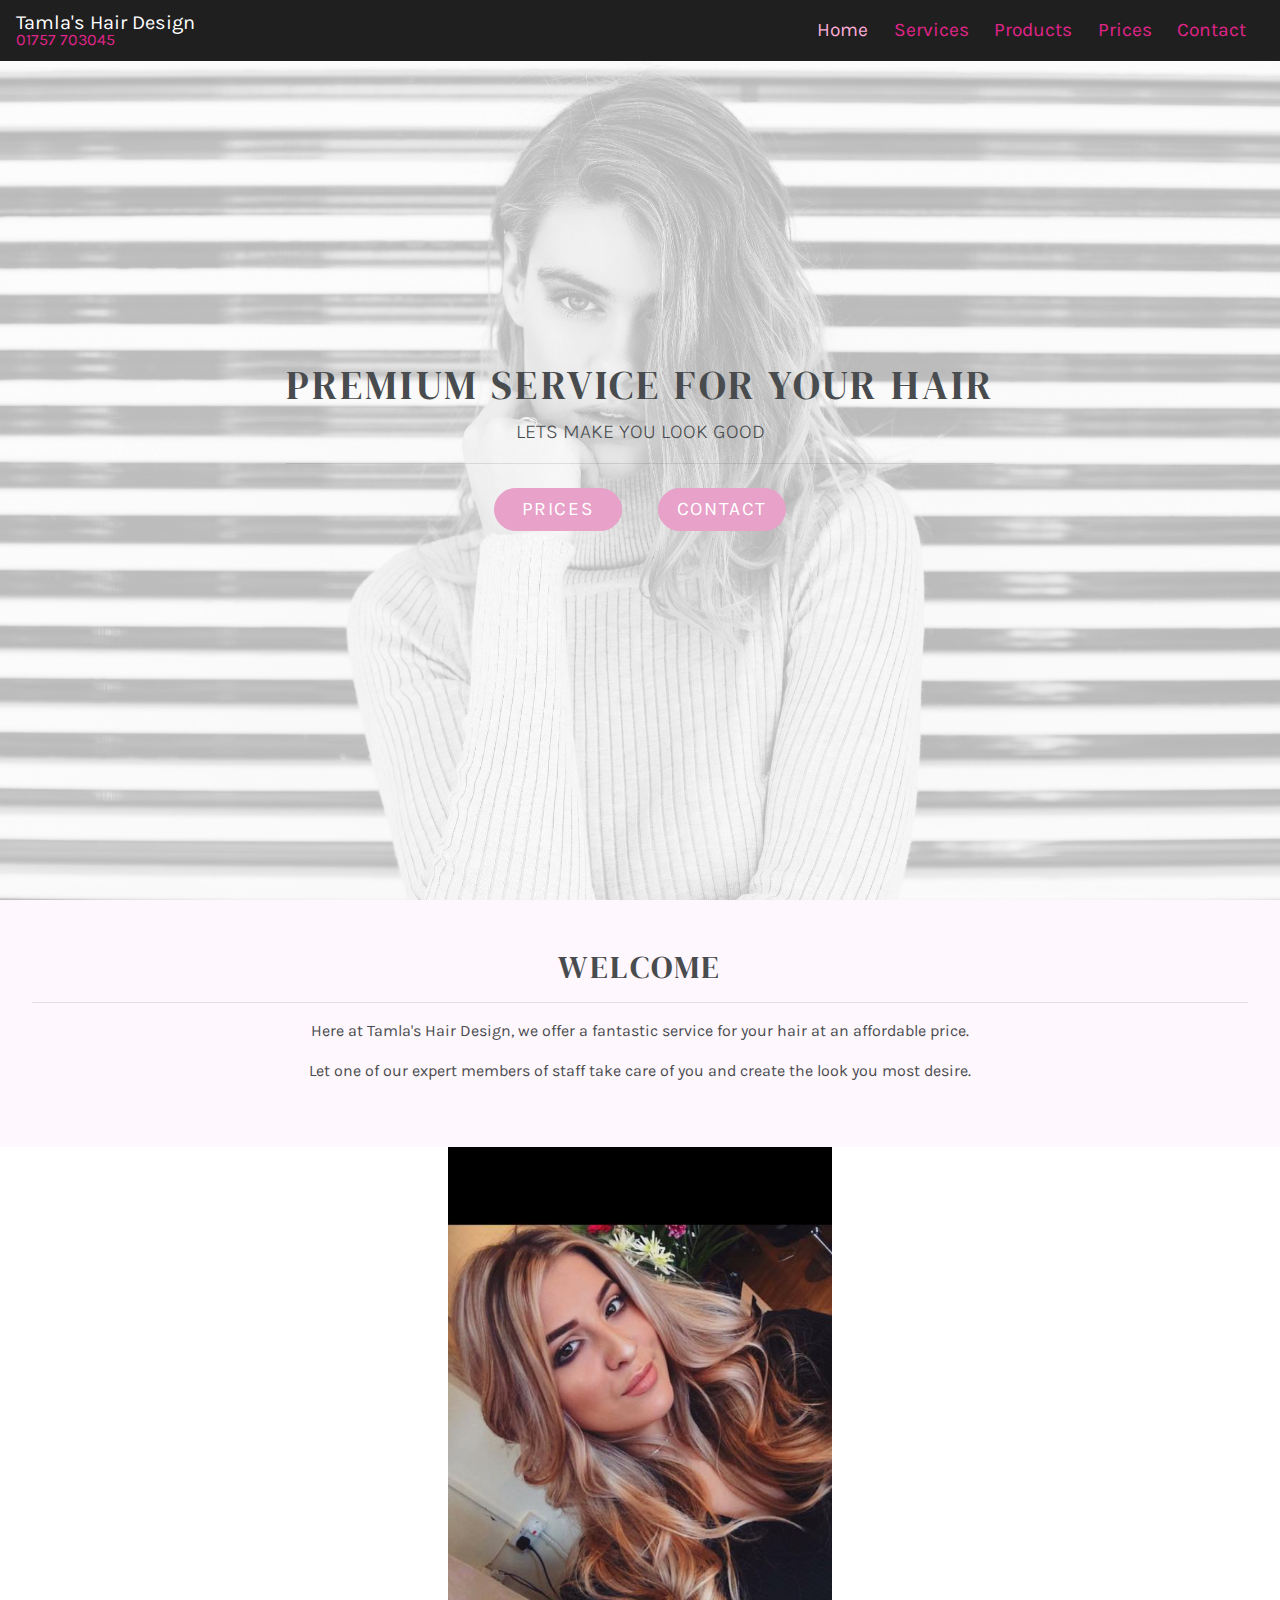
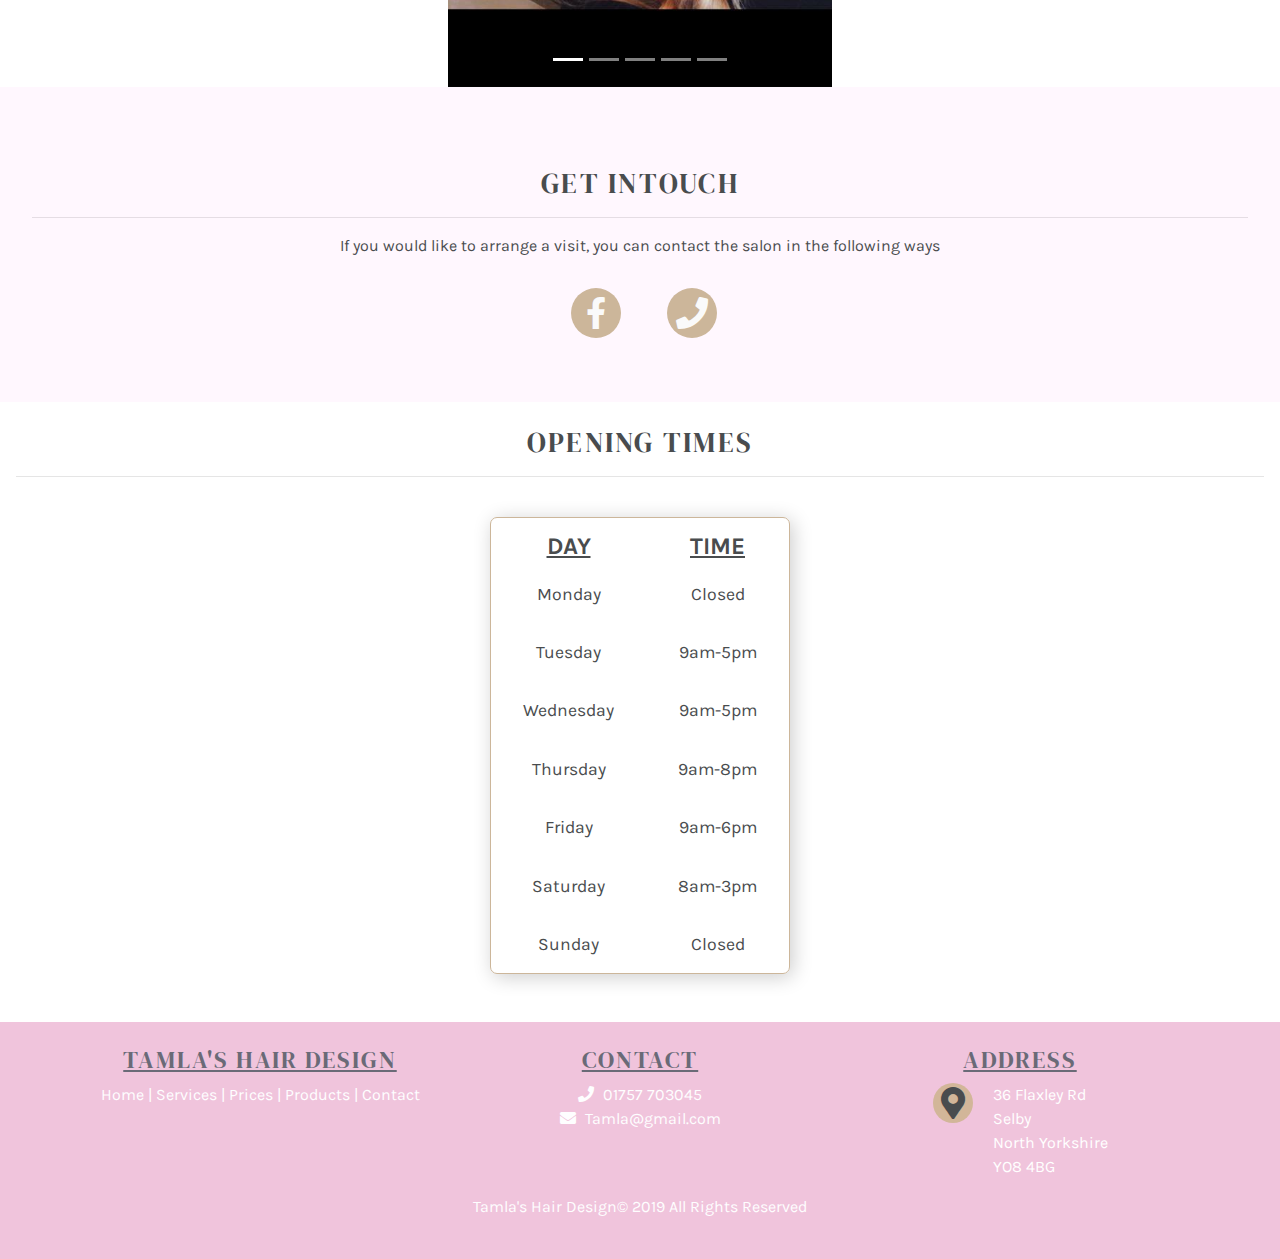
==== commit 23d8c89b: "altered times section details" ====
--- a/index.html
+++ b/index.html
@@ -136,23 +136,23 @@
             </tr>
             <tr>
               <td>Monday</td>
-              <td>8am-6pm</td>
+              <td>Closed</td>
             </tr>
             <tr>
               <td>Tuesday</td>
-              <td>Closed</td>
+              <td>9am-5pm</td>
             </tr>
             <tr>
               <td>Wednesday</td>
-              <td>8am-6pm</td>
+              <td>9am-5pm</td>
             </tr>
             <tr>
               <td>Thursday</td>
-              <td>8am-4pm</td>
+              <td>9am-8pm</td>
             </tr>
             <tr>
               <td>Friday</td>
-              <td>10am-8pm</td>
+              <td>9am-6pm</td>
             </tr>
             <tr>
               <td>Saturday</td>
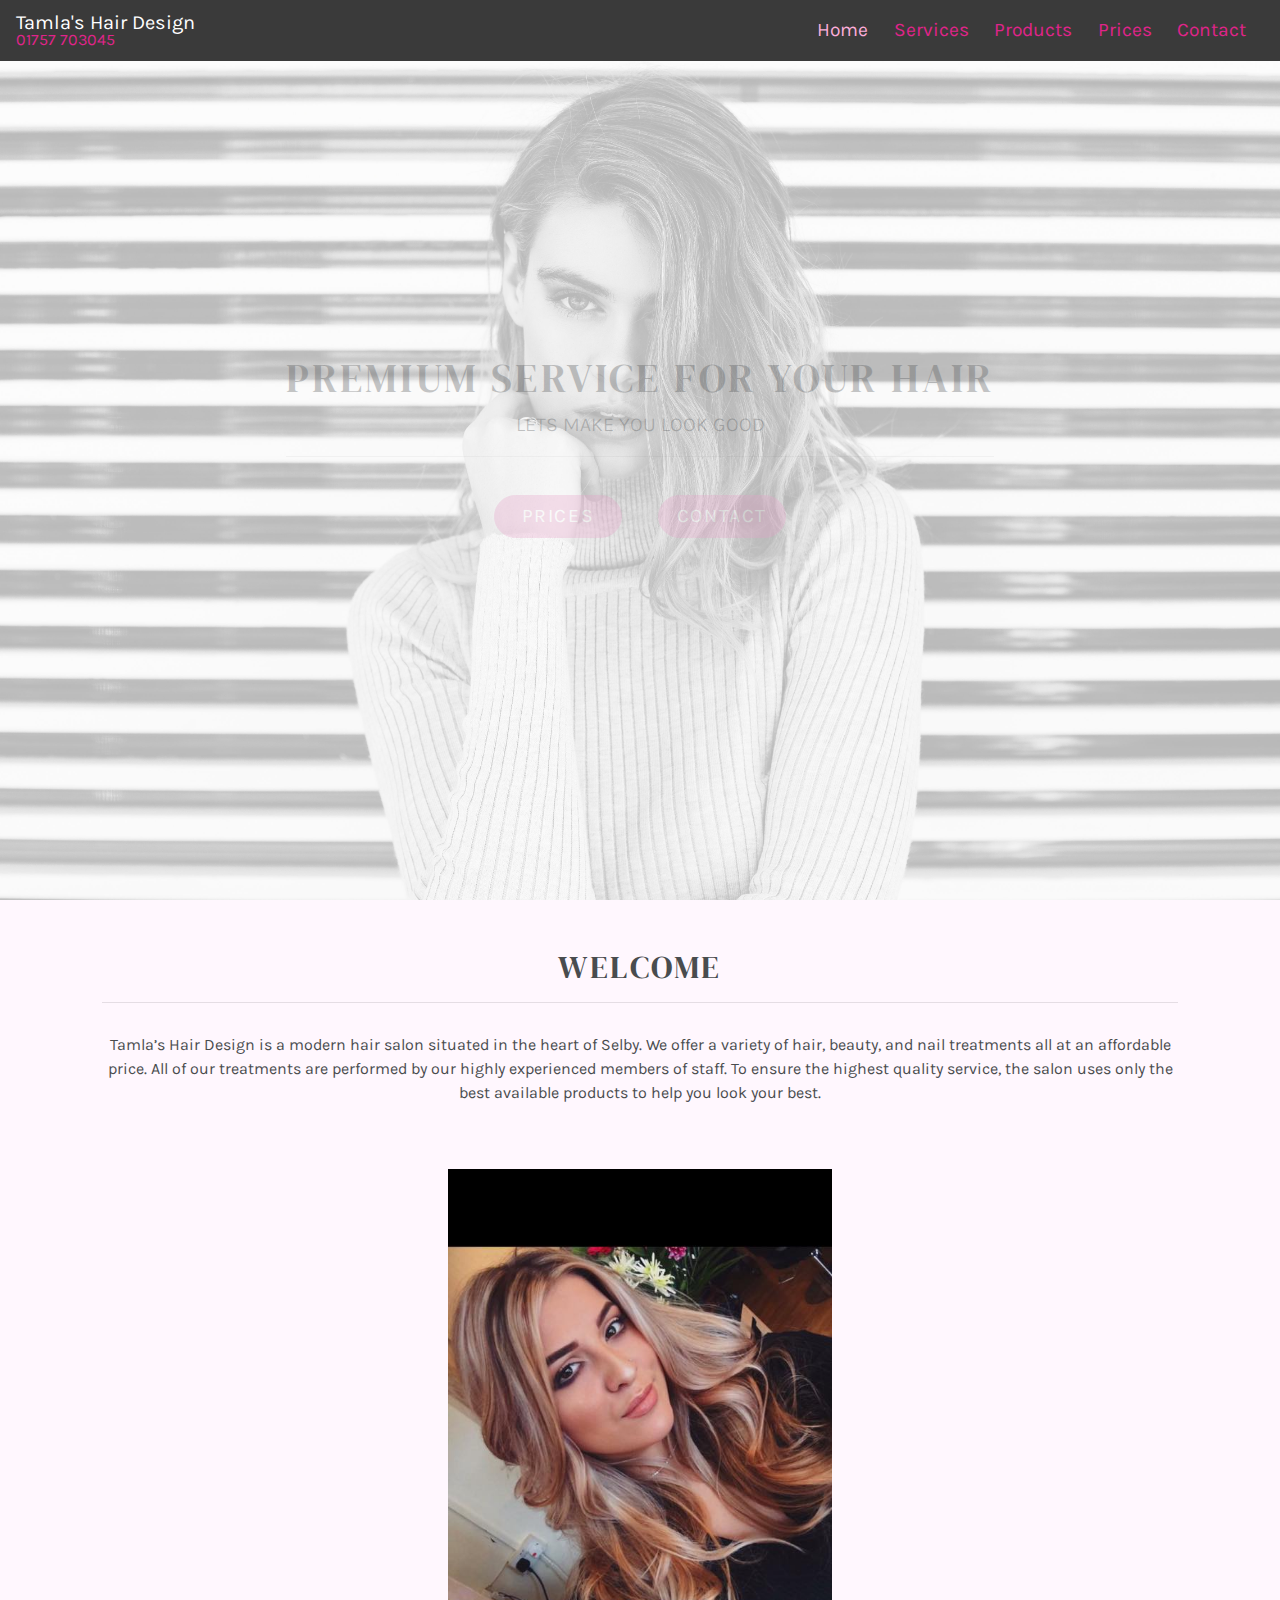
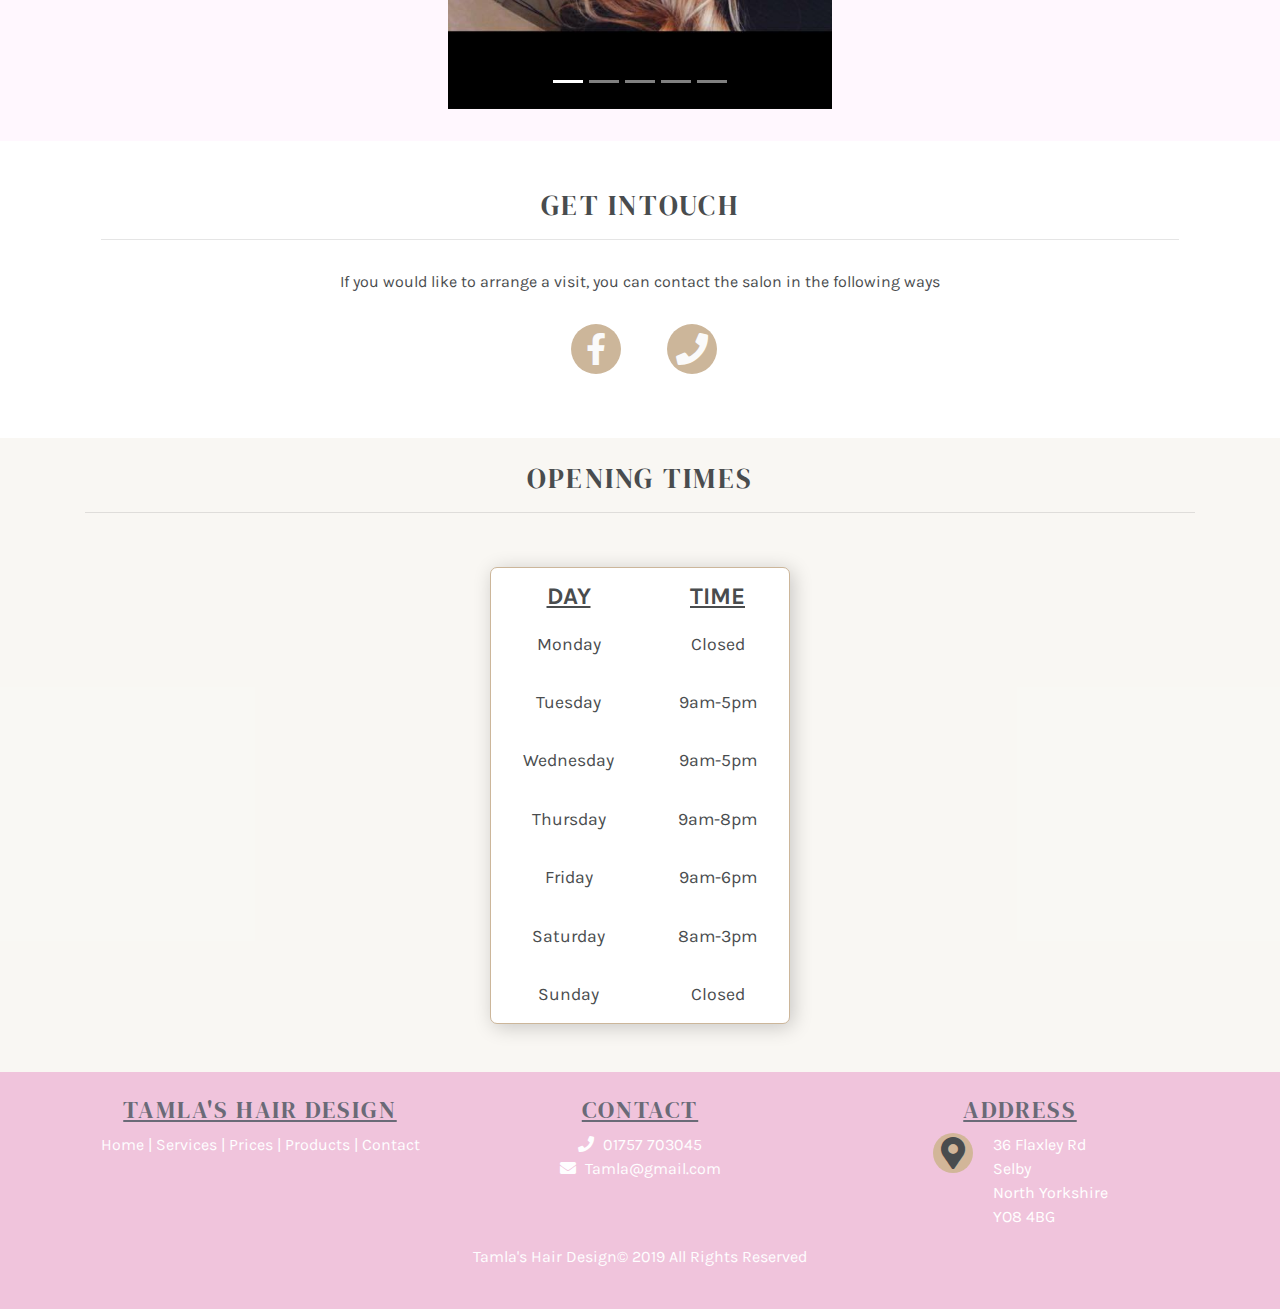
==== commit 1472370a: "updated nav colour and third section" ====
--- a/index.html
+++ b/index.html
@@ -19,7 +19,9 @@
     <nav class="navbar navbar-expand-lg navbar-char">
       <ul id="nav-list">
         <li><a class="navbar-brand brand-color" href="index.html">Tamla's Hair Design</a></li>
-        <li class="nav-number"><p>01757 703045 </p></li>
+        <li class="nav-number">
+          <p>01757 703045 </p>
+        </li>
       </ul>
 
       <button id="navbar-responsive-btn" class="navbar-toggler" type="button" data-toggle="collapse" data-target="#navbarLinks" aria-controls="navbarSupportedContent" aria-expanded="false" aria-label="Toggle navigation">
@@ -55,7 +57,7 @@
   <section class="container-fluid callout-section">
 
     <div class"row padding callout-container">
-      <div class="col-xs-12 callout jumbotron jumbotron-color text-center">
+      <div id="callout-items" class="col-xs-12 callout jumbotron jumbotron-color text-center">
         <h1>Premium service for your hair</h1>
         <p class="lead">Lets make you look good</p>
         <hr class="heading-underline">
@@ -67,48 +69,50 @@
   </section>
 
   <!--                                           Welcome Section-->
-  <section class="container-fluid padding ">
+  <section class="container padding ">
     <div class="row text-center welcome">
       <div class="col-sm-12">
         <h2>Welcome</h2>
         <hr class="heading-underline">
-        <p>Here at Tamla's Hair Design, we offer a fantastic service for your hair at an
-          affordable price.</p>
-        <p>Let one of our expert members of staff take care of you and create the look
-          you most desire.</p>
+        <p>Tamla’s Hair Design is a modern hair salon situated in the
+          heart of Selby. We offer a variety of hair, beauty, and nail treatments all at an affordable price. All of our treatments are performed by our highly experienced members of staff. To ensure the highest quality service, the
+          salon uses only the best available products to help you
+          look your best.</p>
       </div>
     </div>
   </section>
 
   <!--                                           Image carousel Section-->
-  <section class="carousel">
-    <div class="img-carousel" <div id="slides" class="carousel slide" data-ride="carousel">
-      <ul class="carousel-indicators">
-        <li data-target="#slides" data-slide-to="0" class="active"></li>
-        <li data-target="#slides" data-slide-to="1"></li>
-        <li data-target="#slides" data-slide-to="2"></li>
-        <li data-target="#slides" data-slide-to="3"></li>
-        <li data-target="#slides" data-slide-to="4"></li>
-      </ul>
-      <div class="carousel-inner" role="listbox">
-        <div class="carousel-item active" style="background-image: url(assets/images/gallery/image1.jpg);">
-        </div>
-        <div class="carousel-item" style="background-image: url(assets/images/gallery/image2b.jpg);">
-        </div>
-        <div class="carousel-item" style="background-image: url(assets/images/gallery/image2a.jpg);">
-        </div>
-        <div class="carousel-item" style="background-image: url(assets/images/gallery/image3.jpg);">
-        </div>
-        <div class="carousel-item" style="background-image: url(assets/images/gallery/image4.jpg);">
-        </div>
-      </div>
-    </div>
+  <section class="carousel gallery">
+    <div class="img-carousel">
+      <div id="slides" class="carousel slide" data-ride="carousel">
+        <ul class="carousel-indicators">
+          <li data-target="#slides" data-slide-to="0" class="active"></li>
+          <li data-target="#slides" data-slide-to="1"></li>
+          <li data-target="#slides" data-slide-to="2"></li>
+          <li data-target="#slides" data-slide-to="3"></li>
+          <li data-target="#slides" data-slide-to="4"></li>
+        </ul>
+        <div class="carousel-inner" role="listbox">
+          <div class="carousel-item active" style="background-image: url(assets/images/gallery/image1.jpg);">
+          </div>
+          <div class="carousel-item" style="background-image: url(assets/images/gallery/image2b.jpg);">
+          </div>
+          <div class="carousel-item" style="background-image: url(assets/images/gallery/image2a.jpg);">
+          </div>
+          <div class="carousel-item" style="background-image: url(assets/images/gallery/image3.jpg);">
+          </div>
+          <div class="carousel-item" style="background-image: url(assets/images/gallery/image4.jpg);">
+          </div>
+        </div>
+      </div>
     </div>
   </section>
 
   <!--                                           Get Intouch Section-->
 
-  <section class="container-fluid padding ">
+  <section class="padding white-section">
+    <div class="container">
     <div class="row text-center intouch ">
       <div class="col-sm-12">
         <h3>Get Intouch</h3>
@@ -120,50 +124,55 @@
           </ul>
       </div>
     </div>
+    </div>
   </section>
 
   <!--                                           Opening Times-->
-  <section class="container-fluid padding opening">
-    <div class="row text-center">
-      <div class="col-sm-12 times-container">
-        <h3>Opening Times</h3>
-        <hr class="heading-underline">
-        <table class="opening-times">
-          <tbody class="card-shadow">
-            <tr>
-              <th>Day</th>
-              <th>Time</th>
-            </tr>
-            <tr>
-              <td>Monday</td>
-              <td>Closed</td>
-            </tr>
-            <tr>
-              <td>Tuesday</td>
-              <td>9am-5pm</td>
-            </tr>
-            <tr>
-              <td>Wednesday</td>
-              <td>9am-5pm</td>
-            </tr>
-            <tr>
-              <td>Thursday</td>
-              <td>9am-8pm</td>
-            </tr>
-            <tr>
-              <td>Friday</td>
-              <td>9am-6pm</td>
-            </tr>
-            <tr>
-              <td>Saturday</td>
-              <td>8am-3pm</td>
-            </tr>
-            <tr>
-              <td>Sunday</td>
-              <td>Closed</td>
-            </tr>
-          </tbody>
-        </table>
+  <section class="padding opening">
+    <div class="container">
+
+
+      <div class="row text-center">
+        <div class="col-sm-12 times-container">
+          <h3>Opening Times</h3>
+          <hr class="heading-underline">
+          <table class="opening-times">
+            <tbody class="card-shadow">
+              <tr>
+                <th>Day</th>
+                <th>Time</th>
+              </tr>
+              <tr>
+                <td>Monday</td>
+                <td>Closed</td>
+              </tr>
+              <tr>
+                <td>Tuesday</td>
+                <td>9am-5pm</td>
+              </tr>
+              <tr>
+                <td>Wednesday</td>
+                <td>9am-5pm</td>
+              </tr>
+              <tr>
+                <td>Thursday</td>
+                <td>9am-8pm</td>
+              </tr>
+              <tr>
+                <td>Friday</td>
+                <td>9am-6pm</td>
+              </tr>
+              <tr>
+                <td>Saturday</td>
+                <td>8am-3pm</td>
+              </tr>
+              <tr>
+                <td>Sunday</td>
+                <td>Closed</td>
+              </tr>
+            </tbody>
+          </table>
+        </div>
       </div>
     </div>
   </section>
@@ -232,7 +241,7 @@
   </div>
 
   <!------------------------------------------------------------Bootstrap Scripts-->
-  <script src="https://code.jquery.com/jquery-3.3.1.slim.min.js" integrity="sha384-q8i/X+965DzO0rT7abK41JStQIAqVgRVzpbzo5smXKp4YfRvH+8abtTE1Pi6jizo" crossorigin="anonymous"></script>
+  <script src="https://cdnjs.cloudflare.com/ajax/libs/jquery/3.3.1/jquery.min.js" crossorigin="anonymous"></script>
   <script src="https://cdnjs.cloudflare.com/ajax/libs/popper.js/1.14.7/umd/popper.min.js" integrity="sha384-UO2eT0CpHqdSJQ6hJty5KVphtPhzWj9WO1clHTMGa3JDZwrnQq4sF86dIHNDz0W1" crossorigin="anonymous"></script>
   <script src="https://stackpath.bootstrapcdn.com/bootstrap/4.3.1/js/bootstrap.min.js" integrity="sha384-JjSmVgyd0p3pXB1rRibZUAYoIIy6OrQ6VrjIEaFf/nJGzIxFDsf4x0xIM+B07jRM" crossorigin="anonymous"></script>
   <script type="text/javascript" src="assets/js/script.js"></script>
--- a/assets/styles/css/styles.css
+++ b/assets/styles/css/styles.css
@@ -23,6 +23,9 @@
 
 .top-section {
   margin-top: 3.5rem; }
+
+.white-section {
+  background-color: white; }
 
 #nav-list {
   margin-bottom: 0;
@@ -40,7 +43,7 @@
     margin-top: -10px; }
 
 .navbar-char {
-  background-color: #1F1F1F;
+  background-color: #3a3a3a;
   position: fixed;
   left: 0;
   top: 0;
@@ -57,6 +60,35 @@
     .navbar-char ul li .active {
       color: #fdaeda; }
 
+.gold-icon {
+  display: -webkit-box;
+  display: -ms-flexbox;
+  display: flex;
+  -webkit-box-pack: center;
+  -ms-flex-pack: center;
+  justify-content: center;
+  -webkit-box-align: center;
+  -ms-flex-align: center;
+  align-items: center;
+  width: 40px;
+  height: 40px;
+  padding: 20px 0;
+  border-radius: 50%;
+  font-size: 20px;
+  line-height: 0;
+  text-align: center;
+  margin: 0 5px;
+  height: 50px;
+  width: 50px;
+  font-size: 2rem;
+  background: #ccb69a;
+  margin: 10px auto; }
+  .gold-icon a {
+    color: #fafafa; }
+
+.gold-icon:hover {
+  background-color: #bfa98c; }
+
 #navbar-responsive-btn {
   padding: 9px 10px;
   border-color: #E0248A; }
@@ -74,6 +106,9 @@
 
 .hidden {
   display: none; }
+
+.heading-underline {
+  margin-bottom: 30px; }
 
 .btn {
   border-radius: 30px;
@@ -146,6 +181,9 @@
   box-shadow: 3px 3px 20px rgba(0, 0, 0, 0.2); }
 
 /*Callout styles*/
+#callout-items {
+  display: none; }
+
 .callout-section {
   display: -webkit-box;
   display: -ms-flexbox;
@@ -195,10 +233,7 @@
   background-color: inherit; }
 
 /*Image slider styles*/
-.carousel {
-  background-color: white; }
-
-.carousel-item {
+.gallery .carousel-item {
   height: 60vh;
   background-position: center;
   background-repeat: no-repeat;
@@ -239,7 +274,7 @@
         background: #ccb69a; }
 
 .opening {
-  background-color: white; }
+  background-color: rgba(237, 249, 222, 0.32); }
   .opening .opening-times {
     display: -webkit-box;
     display: -ms-flexbox;
@@ -254,6 +289,7 @@
     padding: 1.5rem 1rem;
     background-color: inherit; }
     .opening .opening-times tbody {
+      background-color: white;
       border: 1px solid #ccb69a;
       border-radius: 7px; }
     .opening .opening-times th {
@@ -268,7 +304,7 @@
   .img-carousel {
     margin: 0 auto;
     max-width: 50%; }
-  .carousel-item {
+  .gallery .carousel-item {
     margin: 2em inherit; } }
 
 @media (min-width: 992px) {
@@ -309,6 +345,11 @@
     .services .service-card .card-image-size {
       height: 350px; }
 
+.service-list {
+  list-style: none;
+  font-weight: bold;
+  padding-left: 0px; }
+
 .description {
   display: block; }
 
@@ -317,6 +358,11 @@
 
 .events {
   background-color: white; }
+  .events .carousel-item {
+    height: 60vh;
+    background-position: center;
+    background-repeat: no-repeat;
+    background-size: cover; }
 
 .events-carousel {
   margin: 0 auto; }
@@ -358,15 +404,24 @@
     background-repeat: no-repeat;
     background-size: cover; }
   .products .shampoo {
-    background-color: grey; }
+    background-image: url("../../images/services/products/loreal.jpg");
+    background-position: center;
+    background-repeat: no-repeat;
+    background-size: cover; }
   .products .hair {
     background-color: grey; }
 
+@media (min-width: 992px) {
+  .product-pad {
+    padding-bottom: 13em; } }
+
 .prices-intro {
   margin-top: 3.5rem; }
 
 .prices {
-  background-color: white; }
+  background-color: rgba(237, 249, 222, 0.32); }
+  .prices .price-slides {
+    padding-bottom: 20px; }
   .prices .icon-circle {
     display: -webkit-box;
     display: -ms-flexbox;
@@ -381,22 +436,41 @@
     border-radius: 50%;
     width: 25px;
     height: 25px; }
-  .prices .carousel-item .card {
-    margin: 0 auto;
-    border: 1px solid #ccb69a;
-    background-color: #ccb69a;
-    border-radius: 10px;
-    -webkit-box-shadow: 3px, 3px, 10px rgba(0, 0, 0, 0.3);
-    box-shadow: 3px, 3px, 10px rgba(0, 0, 0, 0.3);
-    height: 55vh; }
+  .prices .carousel-item {
+    height: 75vh; }
+    .prices .carousel-item .card {
+      margin: auto;
+      margin-bottom: 30px;
+      border: 1px solid #f1e4ed;
+      background-color: #f1e4ed;
+      border-radius: 10px;
+      -webkit-box-shadow: 3px, 3px, 10px rgba(0, 0, 0, 0.3);
+      box-shadow: 3px, 3px, 10px rgba(0, 0, 0, 0.3);
+      width: 19rem; }
 
 .price-list {
   margin: auto;
-  font-size: 1.3rem; }
+  font-size: 1rem; }
   .price-list td {
-    padding: 1rem 1.8rem; }
+    padding: 0.6rem 1.8rem; }
   .price-list .title {
     text-decoration: underline; }
+
+@media (min-width: 576px) {
+  .carousel-item {
+    height: 60vh; } }
+
+@media (min-width: 768px) {
+  .carousel-item {
+    height: 50vh; } }
+
+@media (min-width: 992px) {
+  .carousel-item {
+    height: 40vh; } }
+
+@media (min-width: 1200px) {
+  .carousel-item {
+    height: 20vh; } }
 
 .contact-title {
   text-align: center; }
@@ -471,12 +545,23 @@
 @media (min-width: 576px) {
   .contact-details {
     margin: 0 auto;
-    max-width: 60%; } }
+    max-width: 70%; } }
 
 @media (min-width: 768px) {
   .address-container {
     width: 200px; }
   #map {
     margin-top: 0;
+    height: 300px;
+    width: 450px; } }
+
+@media (min-width: 992px) {
+  #map {
+    margin-top: 0;
     height: 500px;
     width: 600px; } }
+
+@media (min-width: 1200px) {
+  .contact-details {
+    margin: 0 auto;
+    max-width: 50%; } }
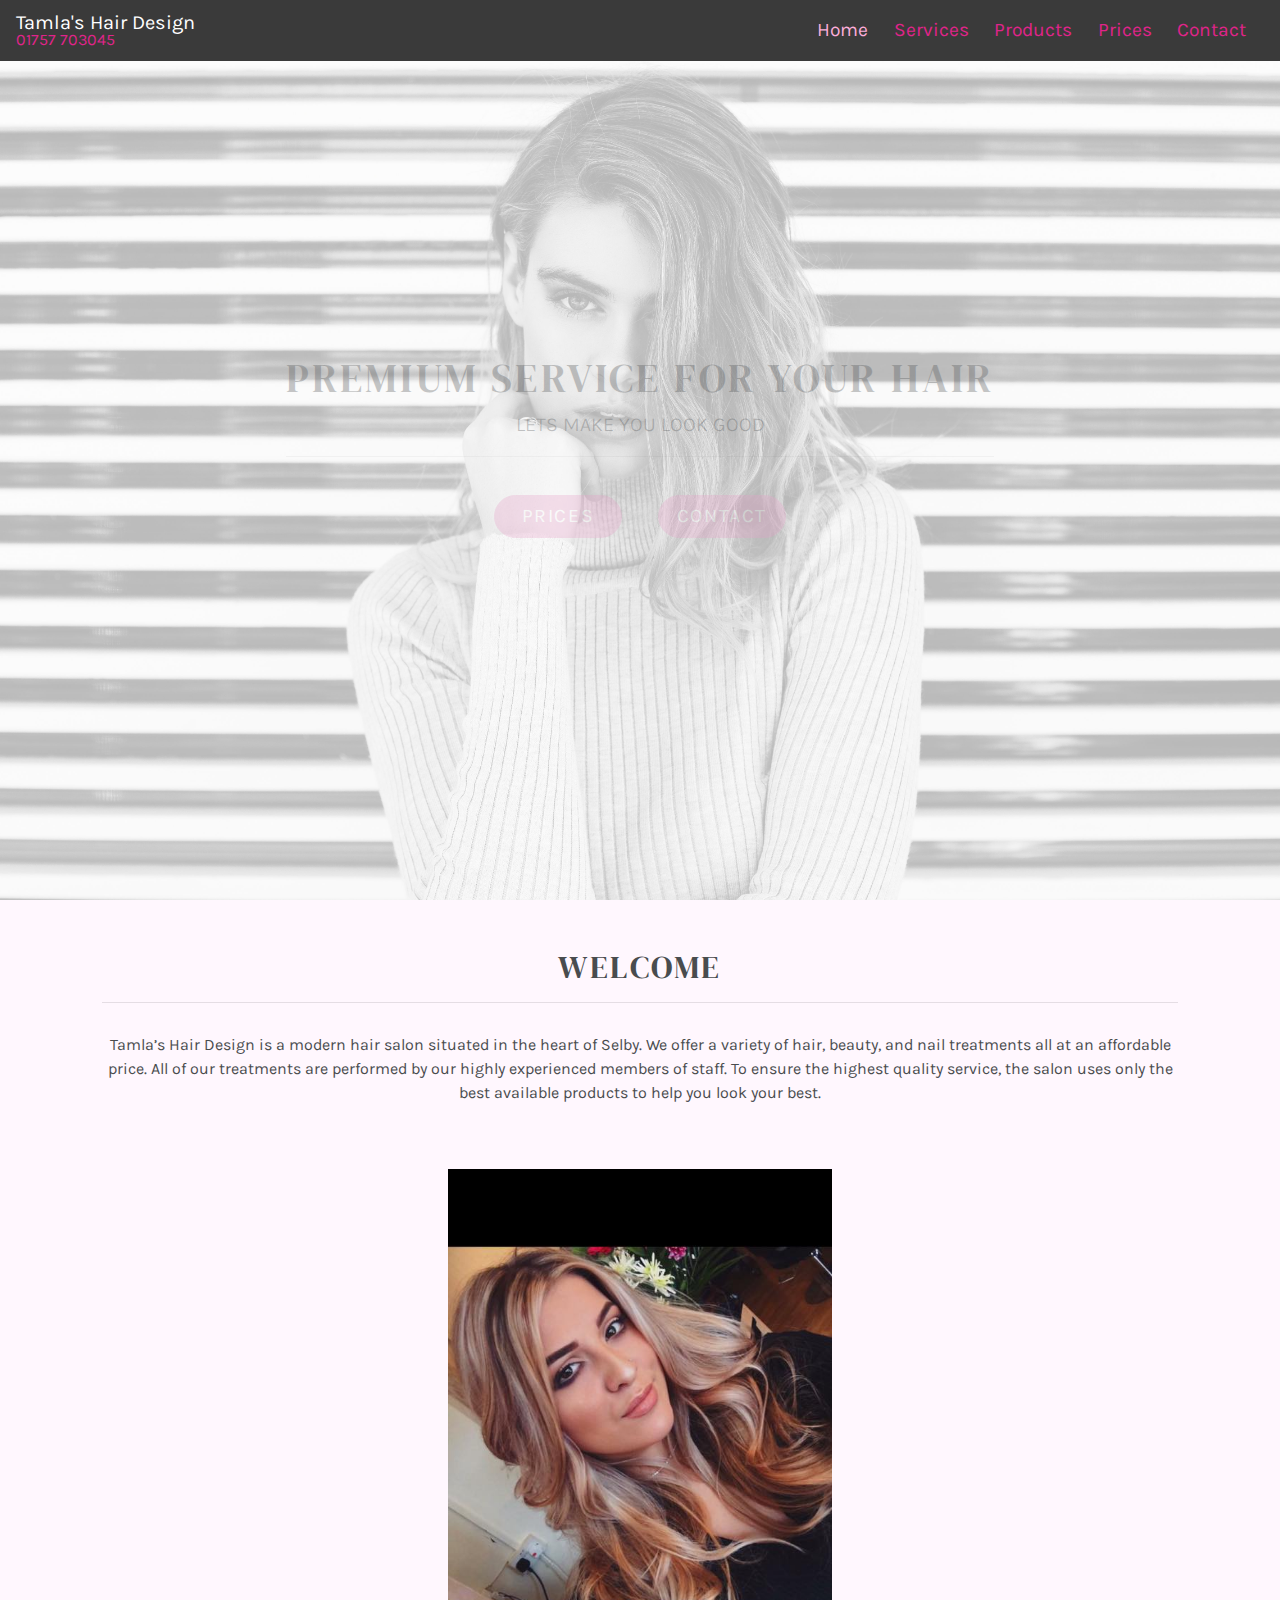
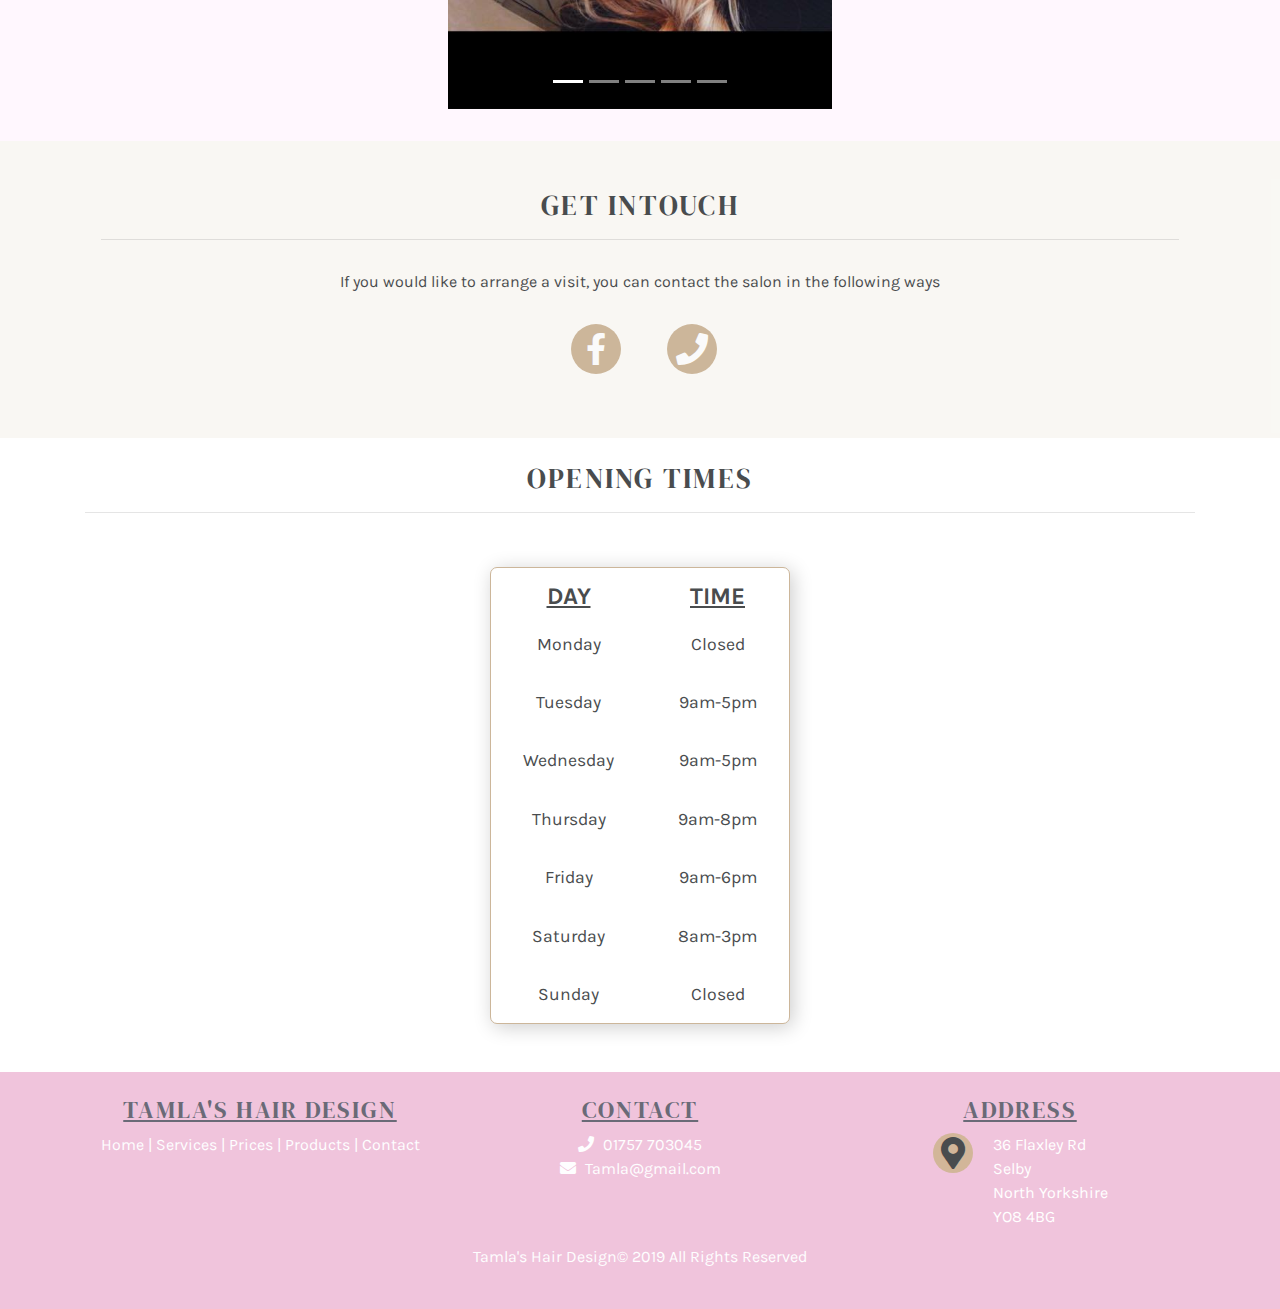
==== commit baa5f31d: "updated index section colours" ====
--- a/index.html
+++ b/index.html
@@ -111,7 +111,7 @@
 
   <!--                                           Get Intouch Section-->
 
-  <section class="padding white-section">
+  <section class="padding yellow-section">
     <div class="container">
     <div class="row text-center intouch ">
       <div class="col-sm-12">
@@ -128,7 +128,7 @@
   </section>
 
   <!--                                           Opening Times-->
-  <section class="padding opening">
+  <section class="padding opening white-section">
     <div class="container">
 
 
--- a/assets/styles/css/styles.css
+++ b/assets/styles/css/styles.css
@@ -26,6 +26,9 @@
 
 .white-section {
   background-color: white; }
+
+.yellow-section {
+  background-color: rgba(237, 249, 222, 0.32); }
 
 #nav-list {
   margin-bottom: 0;
@@ -273,32 +276,30 @@
         color: #fafafa;
         background: #ccb69a; }
 
-.opening {
-  background-color: rgba(237, 249, 222, 0.32); }
-  .opening .opening-times {
-    display: -webkit-box;
-    display: -ms-flexbox;
-    display: flex;
-    -webkit-box-align: center;
-    -ms-flex-align: center;
-    align-items: center;
-    -webkit-box-pack: center;
-    -ms-flex-pack: center;
-    justify-content: center;
-    font-size: 1.1rem;
-    padding: 1.5rem 1rem;
-    background-color: inherit; }
-    .opening .opening-times tbody {
-      background-color: white;
-      border: 1px solid #ccb69a;
-      border-radius: 7px; }
-    .opening .opening-times th {
-      text-transform: uppercase;
-      padding-top: 10px;
-      font-size: 1.5rem;
-      text-decoration: underline; }
-    .opening .opening-times td {
-      padding: 1rem 2rem; }
+.opening .opening-times {
+  display: -webkit-box;
+  display: -ms-flexbox;
+  display: flex;
+  -webkit-box-align: center;
+  -ms-flex-align: center;
+  align-items: center;
+  -webkit-box-pack: center;
+  -ms-flex-pack: center;
+  justify-content: center;
+  font-size: 1.1rem;
+  padding: 1.5rem 1rem;
+  background-color: inherit; }
+  .opening .opening-times tbody {
+    background-color: white;
+    border: 1px solid #ccb69a;
+    border-radius: 7px; }
+  .opening .opening-times th {
+    text-transform: uppercase;
+    padding-top: 10px;
+    font-size: 1.5rem;
+    text-decoration: underline; }
+  .opening .opening-times td {
+    padding: 1rem 2rem; }
 
 @media (min-width: 768px) {
   .img-carousel {
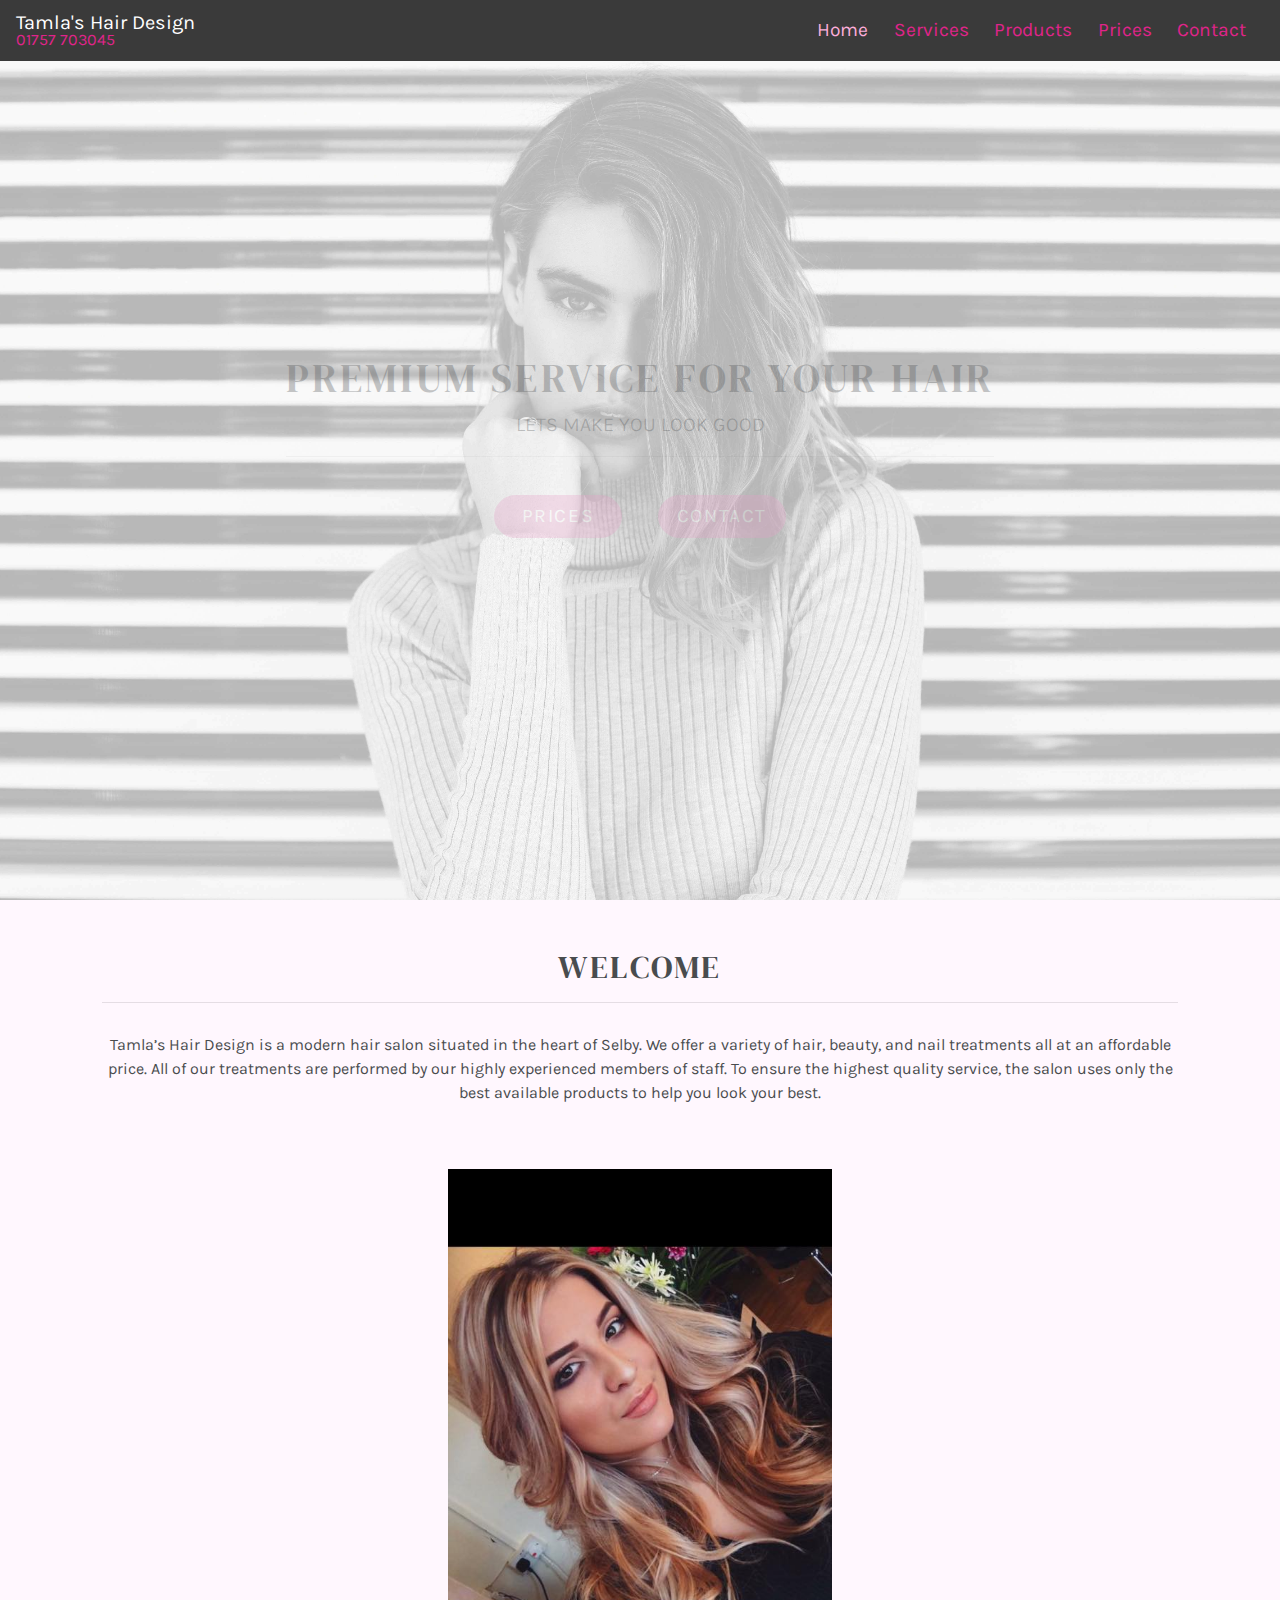
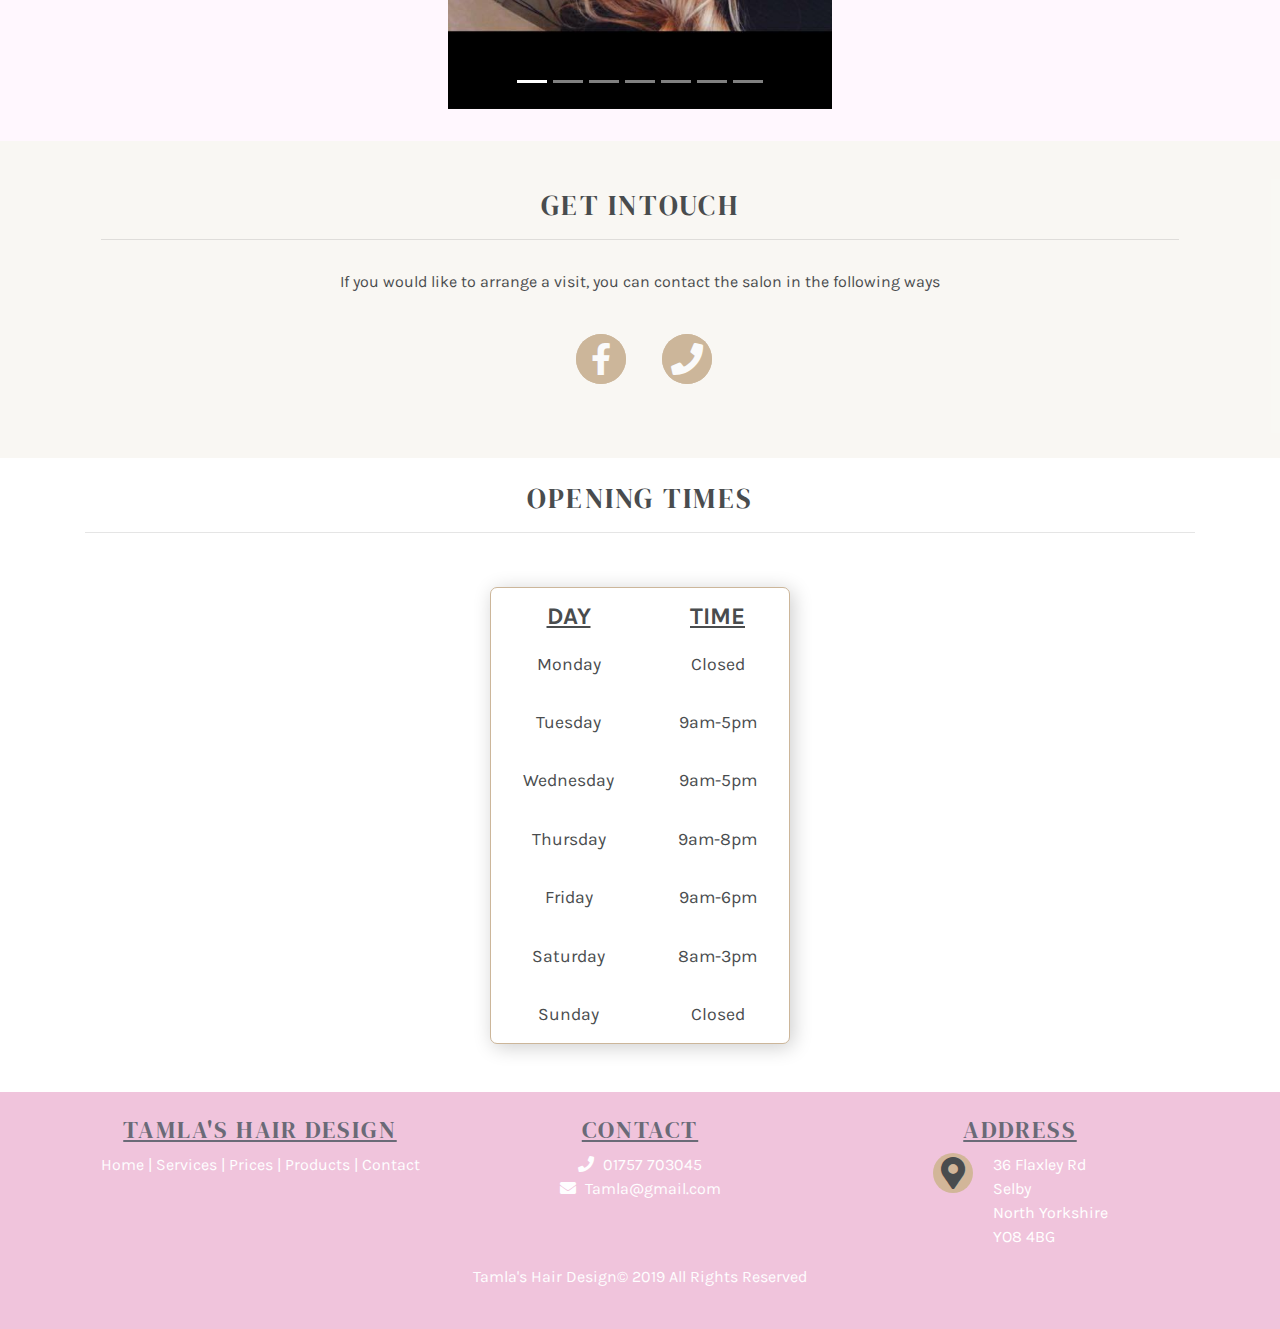
==== commit 47e26624: "added new images to slider + added opaque background to callout - resolved ios issue" ====
--- a/index.html
+++ b/index.html
@@ -92,6 +92,8 @@
           <li data-target="#slides" data-slide-to="2"></li>
           <li data-target="#slides" data-slide-to="3"></li>
           <li data-target="#slides" data-slide-to="4"></li>
+          <li data-target="#slides" data-slide-to="5"></li>
+          <li data-target="#slides" data-slide-to="6"></li>
         </ul>
         <div class="carousel-inner" role="listbox">
           <div class="carousel-item active" style="background-image: url(assets/images/gallery/image1.jpg);">
@@ -100,9 +102,13 @@
           </div>
           <div class="carousel-item" style="background-image: url(assets/images/gallery/image2a.jpg);">
           </div>
+          <div class="carousel-item" style="background-image: url(assets/images/gallery/image6.jpg);">
+          </div>
           <div class="carousel-item" style="background-image: url(assets/images/gallery/image3.jpg);">
           </div>
           <div class="carousel-item" style="background-image: url(assets/images/gallery/image4.jpg);">
+          </div>
+          <div class="carousel-item" style="background-image: url(assets/images/gallery/image5.jpg);">
           </div>
         </div>
       </div>
@@ -119,8 +125,8 @@
         <hr class="heading-underline">
         <p> If you would like to arrange a visit, you can contact the salon in the following ways
           <ul class="social-links">
-            <li><a target="_blank" href="https://www.facebook.com/Tamla-hair-design-1235791593165870/"><i class="fab fa-facebook-f"></i></a></li>
-            <li><a target="_blank" href="tel:01757703045"><i class="fas fa-phone"></i></a></li>
+            <li><span class="gold-icon"><a target="_blank" href="https://www.facebook.com/Tamla-hair-design-1235791593165870/"><i class="fab fa-facebook-f"></i></a></span></li>
+            <li><span class="gold-icon"><a target="_blank" href="tel:+01757703045"><i class="fas fa-phone"></i></a></span></li>
           </ul>
       </div>
     </div>
--- a/assets/styles/css/styles.css
+++ b/assets/styles/css/styles.css
@@ -91,6 +91,10 @@
 
 .gold-icon:hover {
   background-color: #bfa98c; }
+  .gold-icon:hover a {
+    text-decoration: none; }
+  .gold-icon:hover i {
+    background-color: #bfa98c; }
 
 #navbar-responsive-btn {
   padding: 9px 10px;
@@ -145,6 +149,8 @@
     footer ul li {
       list-style: none; }
   footer a {
+    color: #FEFEFF; }
+  footer a:hover {
     color: #FEFEFF; }
   footer .footer-pages .footer-link {
     display: inline-block; }
@@ -198,17 +204,11 @@
   -ms-flex-pack: center;
   justify-content: center;
   height: 100vh;
-  background-image: url("../../images/callout/model.jpg");
+  background-image: url("../../images/callout/model1.jpg");
   background-position: center;
   background-repeat: no-repeat;
   background-size: cover;
   position: relative; }
-  .callout-section .color-overlay {
-    width: 100%;
-    height: 100%;
-    background-color: rgba(255, 255, 255, 0.7);
-    opacity: 0.95;
-    position: absolute; }
   .callout-section .callout {
     margin: auto;
     z-index: 2;
@@ -229,6 +229,8 @@
     .callout-section .jumbotron-color .btn-callout:hover {
       background-color: #cc96b4;
       border-color: #cc96b4; }
+      .callout-section .jumbotron-color .btn-callout:hover a {
+        text-decoration: none; }
 
 /*Welcome styles*/
 .welcome {
@@ -410,7 +412,11 @@
     background-repeat: no-repeat;
     background-size: cover; }
   .products .hair {
-    background-color: grey; }
+    background-image: url("../../images/services/products/great-lengths.png");
+    background-position: center;
+    background-repeat: no-repeat;
+    background-size: cover;
+    border: 2px solid black; }
 
 @media (min-width: 992px) {
   .product-pad {
@@ -419,8 +425,19 @@
 .prices-intro {
   margin-top: 3.5rem; }
 
+.color-overlay {
+  width: 100%;
+  height: 100%;
+  background-color: rgba(255, 255, 255, 0.7);
+  opacity: 0.3;
+  position: absolute; }
+
 .prices {
-  background-color: rgba(237, 249, 222, 0.32); }
+  background-image: url("../../images/prices/flower.jpg");
+  background-position: center;
+  background-repeat: no-repeat;
+  background-size: cover;
+  position: relative; }
   .prices .price-slides {
     padding-bottom: 20px; }
   .prices .icon-circle {
@@ -454,8 +471,6 @@
   font-size: 1rem; }
   .price-list td {
     padding: 0.6rem 1.8rem; }
-  .price-list .title {
-    text-decoration: underline; }
 
 @media (min-width: 576px) {
   .carousel-item {
@@ -495,9 +510,11 @@
   align-items: center;
   background-color: rgba(187, 173, 105, 0.58);
   border-radius: 50%;
-  width: 2.5rem;
-  height: 2.5rem;
+  width: 2.9rem;
+  height: 2.9rem;
   font-size: 2rem; }
+  .icon-style a {
+    color: #494c4e; }
 
 .contact-list {
   list-style: none; }
